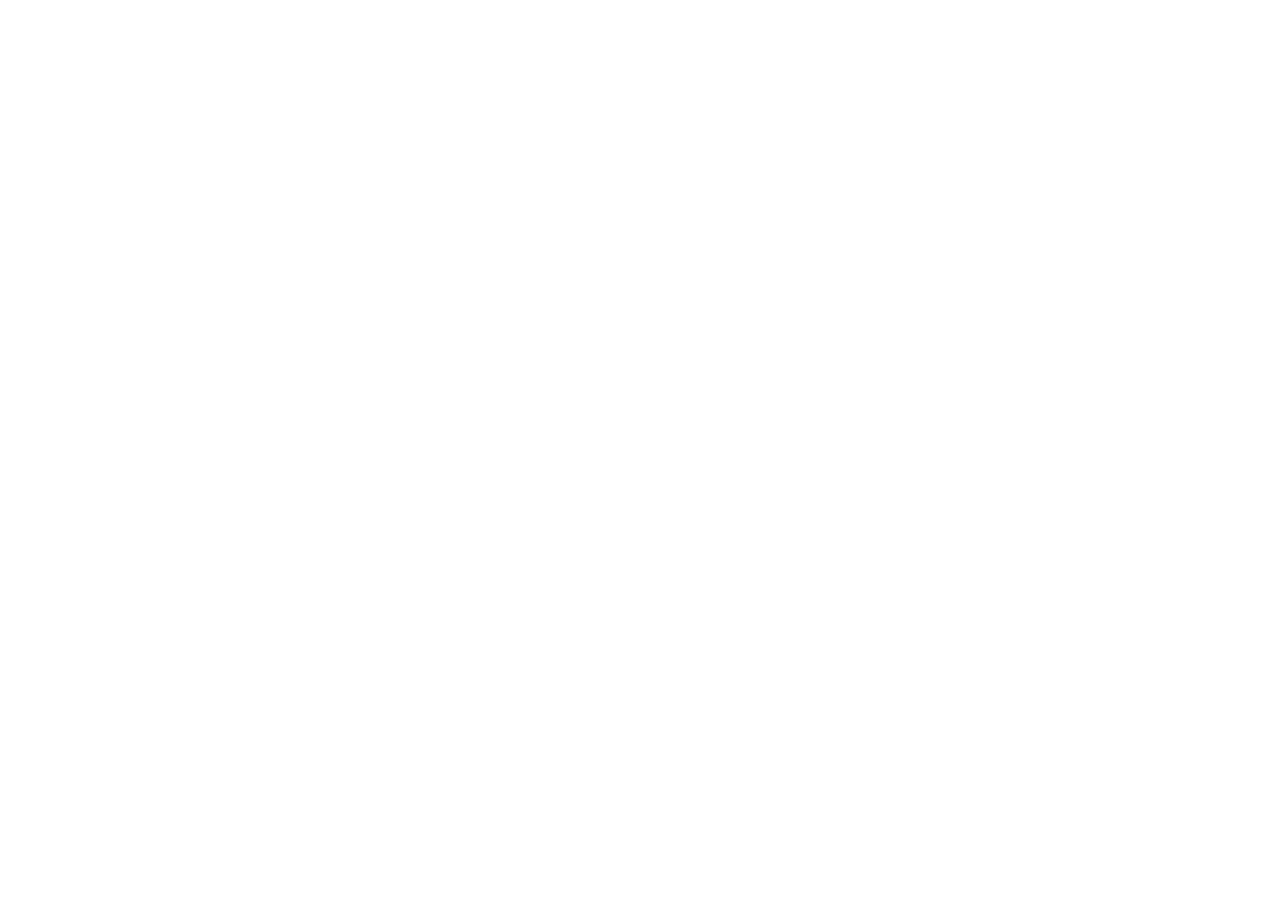
==== public/myMobile/index.html @ 6ff80e4b "后台管理页面正式完成" ====
<!DOCTYPE html>
<html lang="en">
<head>
  <meta charset="UTF-8">
  <meta name="viewport" content="width=device-width, initial-scale=1.0">
  <meta http-equiv="X-UA-Compatible" content="ie=edge">
  <title>移动端首页</title>
  <link rel="shortcut icon" href="favicon.ico" type="image/x-icon">
</head>
<body>
  
</body>
</html>
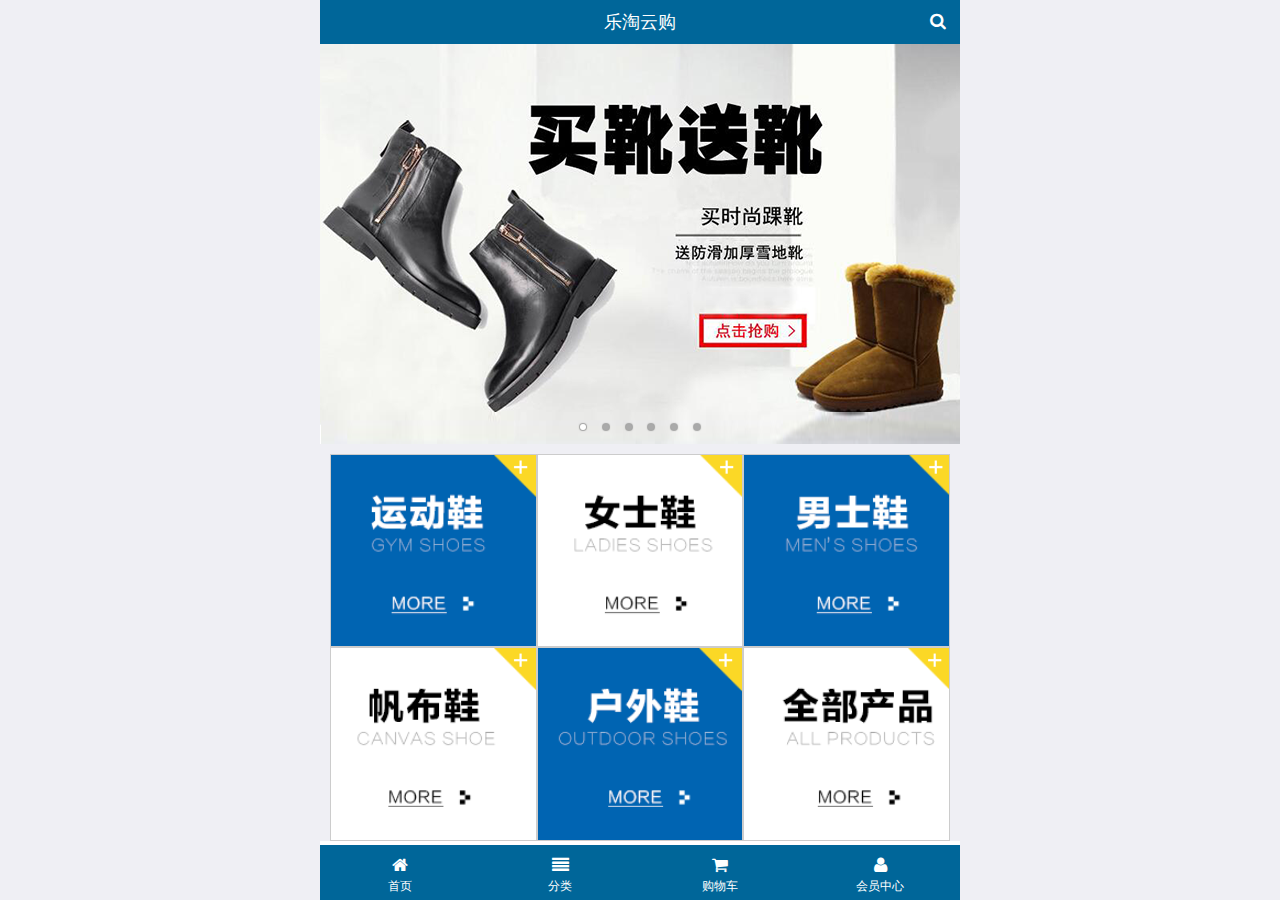
==== commit b90f6606: "移动端页面公共部分完成" ====
--- a/public/myMobile/index.html
+++ b/public/myMobile/index.html
@@ -6,8 +6,115 @@
   <meta http-equiv="X-UA-Compatible" content="ie=edge">
   <title>移动端首页</title>
   <link rel="shortcut icon" href="favicon.ico" type="image/x-icon">
+  <link rel="stylesheet" href="./assets/mui/css/mui.min.css">
+  <link rel="stylesheet" href="./assets/fa/css/font-awesome.min.css">
+  <link rel="stylesheet" href="./css/common.css">
+  <link rel="stylesheet" href="./css/index.css">
 </head>
 <body>
-  
+  <div class="lt_container">
+
+    <div class="lt_header">
+      <!-- <div class="left">
+        <span class="fa fa-chevron-left"></span>
+      </div> -->
+      <h4>乐淘云购</h4>
+      <div class="right">
+        <a href="search.html">
+            <span class="fa fa-search"></span>            
+        </a>
+      </div>
+    </div>
+
+
+    <div class="lt_content">
+      <!-- <div class="lt_wrapper"> -->
+          
+          <div class="mui-scroll-wrapper">
+              <div class="mui-scroll">
+                <!--这里放置真实显示的DOM内容-->
+                
+                
+                <!-- 轮播图模块 -->
+                <div class="lt_banner">
+                    <div class="mui-slider">
+                        <div class="mui-slider-group mui-slider-loop">
+                          <!--支持循环，需要重复图片节点-->
+                          <div class="mui-slider-item mui-slider-item-duplicate"><a href="#"><img src="./img/banner4.png" /></a></div>
+                          <div class="mui-slider-item"><a href="#"><img src="./img/banner1.png" /></a></div>
+                          <div class="mui-slider-item"><a href="#"><img src="./img/banner2.png" /></a></div>
+                          <div class="mui-slider-item"><a href="#"><img src="./img/banner3.png" /></a></div>
+                          <div class="mui-slider-item"><a href="#"><img src="./img/banner4.png" /></a></div>
+                          <div class="mui-slider-item"><a href="#"><img src="./img/banner5.png" /></a></div>
+                          <div class="mui-slider-item"><a href="#"><img src="./img/banner6.png" /></a></div>
+                          <!--支持循环，需要重复图片节点-->
+                          <div class="mui-slider-item mui-slider-item-duplicate"><a href="#"><img src="./img/banner1.png" /></a></div>
+                        </div>
+                        <div class="mui-slider-indicator">
+                            <div class="mui-indicator mui-active"></div>
+                            <div class="mui-indicator"></div>
+                            <div class="mui-indicator"></div>
+                            <div class="mui-indicator"></div>
+                            <div class="mui-indicator"></div>
+                            <div class="mui-indicator"></div>
+            
+                        </div>
+                      </div>
+                </div>
+
+
+
+                <!-- 导航模块 -->
+                <div class="lt_nav">
+                  <ul>
+                    <li><a href="javascript:;"><img src="./img/nav1.png" alt=""></a></li>
+                    <li><a href="javascript:;"><img src="./img/nav2.png" alt=""></a></li>
+                    <li><a href="javascript:;"><img src="./img/nav3.png" alt=""></a></li>
+                    <li><a href="javascript:;"><img src="./img/nav4.png" alt=""></a></li>
+                    <li><a href="javascript:;"><img src="./img/nav5.png" alt=""></a></li>
+                    <li><a href="javascript:;"><img src="./img/nav6.png" alt=""></a></li>
+                  </ul>
+                </div>
+
+                <!-- 产品模块 -->
+
+                <div class="lt_product">
+                  <ul>
+                    <li>
+                      <a href="javascript:;">
+                        <img src="./img/product.jpg" alt="">
+                        <p>adidas阿迪达斯 男士 场下休闲篮球鞋S</p>
+                      </a>
+                    </li>
+                  </ul>
+                </div>
+
+
+
+
+
+              </div>
+            </div>
+        <!-- <p>1111</p> -->
+      <!-- </div> -->
+    </div>
+
+    
+    <div class="lt_footer">
+      <a  href="index.html"><span class="fa fa-home"></span><p>首页</p></a>
+      <a  href="category.html"><span class="fa fa-align-justify"></span><p>分类</p></a>
+      <a  href="cart.html"><span class="fa fa-shopping-cart"></span><p>购物车</p></a>
+      <a  href="user.html"><span class="fa fa-user"></span><p>会员中心</p></a>
+    </div>
+
+
+
+  </div>
+
+  <script src="./assets/zepto/zepto.min.js"></script>
+  <script src="./assets/artTemplate/template.js"></script>
+  <script src="./assets/mui/js/mui.min.js"></script>
+  <script src="./js/common.js"></script>
+  <script src="./js/index.js"></script>
 </body>
 </html>--- a/public/myMobile/assets/mui/css/mui.min.css
+++ b/public/myMobile/assets/mui/css/mui.min.css
@@ -0,0 +1,5 @@
+/*!
+ * =====================================================
+ * Mui v3.4.1 (http://dev.dcloud.net.cn/mui)
+ * =====================================================
+ *//*! normalize.css v3.0.1 | MIT License | git.io/normalize */html{font-family:sans-serif;-webkit-text-size-adjust:100%}body{margin:0}article,aside,details,figcaption,figure,footer,header,hgroup,main,nav,section,summary{display:block}audio,canvas,progress,video{display:inline-block;vertical-align:baseline}audio:not([controls]){display:none;height:0}[hidden],template{display:none}a{background:0 0}a:active,a:hover{outline:0}abbr[title]{border-bottom:1px dotted}b,strong{font-weight:700}dfn{font-style:italic}h1{margin:.67em 0}mark{color:#000;background:#ff0}small{font-size:80%}sub,sup{font-size:75%;line-height:0;position:relative;vertical-align:baseline}sup{top:-.5em}sub{bottom:-.25em}img{border:0}svg:not(:root){overflow:hidden}figure{margin:1em 40px}hr{box-sizing:content-box;height:0}pre{overflow:auto}code,kbd,pre,samp{font-family:monospace,monospace;font-size:1em}button,input,optgroup,select,textarea{font:inherit;margin:0;color:inherit}button{overflow:visible}button,select{text-transform:none}button,html input[type=button],input[type=reset],input[type=submit]{cursor:pointer;-webkit-appearance:button}button[disabled],html input[disabled]{cursor:default}input{line-height:normal}input[type=checkbox],input[type=radio]{box-sizing:border-box;padding:0}input[type=number]::-webkit-inner-spin-button,input[type=number]::-webkit-outer-spin-button{height:auto}input[type=search]::-webkit-search-cancel-button,input[type=search]::-webkit-search-decoration{-webkit-appearance:none}fieldset{margin:0 2px;padding:.35em .625em .75em;border:1px solid silver}legend{padding:0;border:0}textarea{overflow:auto}optgroup{font-weight:700}table{border-spacing:0;border-collapse:collapse}td,th{padding:0}*{-webkit-box-sizing:border-box;box-sizing:border-box;-webkit-user-select:none;outline:0;-webkit-tap-highlight-color:transparent;-webkit-tap-highlight-color:transparent}body{font-family:'Helvetica Neue',Helvetica,sans-serif;font-size:17px;line-height:21px;color:#000;background-color:#efeff4;-webkit-overflow-scrolling:touch}a{text-decoration:none;color:#007aff}a:active{color:#0062cc}.mui-content{background-color:#efeff4;-webkit-overflow-scrolling:touch}.mui-bar-nav~.mui-content{padding-top:44px}.mui-bar-nav~.mui-content.mui-scroll-wrapper .mui-scrollbar-vertical{top:44px}.mui-bar-header-secondary~.mui-content{padding-top:88px}.mui-bar-header-secondary~.mui-content.mui-scroll-wrapper .mui-scrollbar-vertical{top:88px}.mui-bar-footer~.mui-content{padding-bottom:44px}.mui-bar-footer~.mui-content.mui-scroll-wrapper .mui-scrollbar-vertical{bottom:44px}.mui-bar-footer-secondary~.mui-content{padding-bottom:88px}.mui-bar-footer-secondary~.mui-content.mui-scroll-wrapper .mui-scrollbar-vertical{bottom:88px}.mui-bar-tab~.mui-content{padding-bottom:50px}.mui-bar-tab~.mui-content.mui-scroll-wrapper .mui-scrollbar-vertical{bottom:50px}.mui-bar-footer-secondary-tab~.mui-content{padding-bottom:94px}.mui-bar-footer-secondary-tab~.mui-content.mui-scroll-wrapper .mui-scrollbar-vertical{bottom:94px}.mui-content-padded{margin:10px}.mui-inline{display:inline-block;vertical-align:top}.mui-block{display:block!important}.mui-visibility{visibility:visible!important}.mui-hidden{display:none!important}.mui-ellipsis{overflow:hidden;white-space:nowrap;text-overflow:ellipsis}.mui-ellipsis-2{display:-webkit-box;overflow:hidden;white-space:normal!important;text-overflow:ellipsis;word-wrap:break-word;-webkit-line-clamp:2;-webkit-box-orient:vertical}.mui-table{display:table;width:100%;table-layout:fixed}.mui-table-cell{position:relative;display:table-cell}.mui-text-left{text-align:left!important}.mui-text-center{text-align:center!important}.mui-text-justify{text-align:justify!important}.mui-text-right{text-align:right!important}.mui-pull-left{float:left}.mui-pull-right{float:right}.mui-list-unstyled{padding-left:0;list-style:none}.mui-list-inline{margin-left:-5px;padding-left:0;list-style:none}.mui-list-inline>li{display:inline-block;padding-right:5px;padding-left:5px}.mui-clearfix:after,.mui-clearfix:before{display:table;content:' '}.mui-clearfix:after{clear:both}.mui-bg-primary{background-color:#007aff}.mui-bg-positive{background-color:#4cd964}.mui-bg-negative{background-color:#dd524d}.mui-error{margin:88px 35px;padding:10px;border-radius:6px;background-color:#bbb}.mui-subtitle{font-size:15px}h1,h2,h3,h4,h5,h6{line-height:1;margin-top:5px;margin-bottom:5px}.mui-h1,h1{font-size:36px}.mui-h2,h2{font-size:30px}.mui-h3,h3{font-size:24px}.mui-h4,h4{font-size:18px}.mui-h5,h5{font-size:14px;font-weight:400;color:#8f8f94}.mui-h6,h6{font-size:12px;font-weight:400;color:#8f8f94}p{font-size:14px;margin-top:0;margin-bottom:10px;color:#8f8f94}.mui-row:after,.mui-row:before{display:table;content:' '}.mui-row:after{clear:both}.mui-col-sm-1,.mui-col-sm-10,.mui-col-sm-11,.mui-col-sm-12,.mui-col-sm-2,.mui-col-sm-3,.mui-col-sm-4,.mui-col-sm-5,.mui-col-sm-6,.mui-col-sm-7,.mui-col-sm-8,.mui-col-sm-9,.mui-col-xs-1,.mui-col-xs-10,.mui-col-xs-11,.mui-col-xs-12,.mui-col-xs-2,.mui-col-xs-3,.mui-col-xs-4,.mui-col-xs-5,.mui-col-xs-6,.mui-col-xs-7,.mui-col-xs-8,.mui-col-xs-9{position:relative;min-height:1px}.mui-row>[class*=mui-col-]{float:left}.mui-col-xs-12{width:100%}.mui-col-xs-11{width:91.66666667%}.mui-col-xs-10{width:83.33333333%}.mui-col-xs-9{width:75%}.mui-col-xs-8{width:66.66666667%}.mui-col-xs-7{width:58.33333333%}.mui-col-xs-6{width:50%}.mui-col-xs-5{width:41.66666667%}.mui-col-xs-4{width:33.33333333%}.mui-col-xs-3{width:25%}.mui-col-xs-2{width:16.66666667%}.mui-col-xs-1{width:8.33333333%}@media (min-width:400px){.mui-col-sm-12{width:100%}.mui-col-sm-11{width:91.66666667%}.mui-col-sm-10{width:83.33333333%}.mui-col-sm-9{width:75%}.mui-col-sm-8{width:66.66666667%}.mui-col-sm-7{width:58.33333333%}.mui-col-sm-6{width:50%}.mui-col-sm-5{width:41.66666667%}.mui-col-sm-4{width:33.33333333%}.mui-col-sm-3{width:25%}.mui-col-sm-2{width:16.66666667%}.mui-col-sm-1{width:8.33333333%}}.mui-scroll-wrapper{position:absolute;z-index:2;top:0;bottom:0;left:0;overflow:hidden;width:100%}.mui-scroll{position:absolute;z-index:1;width:100%;-webkit-transform:translateZ(0);transform:translateZ(0)}.mui-scrollbar{position:absolute;z-index:9998;overflow:hidden;-webkit-transition:500ms;transition:500ms;transform:translateZ(0px);pointer-events:none;opacity:0}.mui-scrollbar-vertical{top:0;right:1px;bottom:2px;width:4px}.mui-scrollbar-vertical .mui-scrollbar-indicator{width:100%}.mui-scrollbar-horizontal{right:2px;bottom:0;left:2px;height:4px}.mui-scrollbar-horizontal .mui-scrollbar-indicator{height:100%}.mui-scrollbar-indicator{position:absolute;display:block;box-sizing:border-box;-webkit-transition:.01s cubic-bezier(.1,.57,.1,1);transition:.01s cubic-bezier(.1,.57,.1,1);transform:translate(0px,0) translateZ(0px);border:1px solid rgba(255,255,255,.80196);border-radius:2px;background:rgba(0,0,0,.39804)}.mui-plus-pullrefresh .mui-fullscreen .mui-scroll-wrapper .mui-scroll-wrapper,.mui-plus-pullrefresh .mui-fullscreen .mui-slider-group .mui-scroll-wrapper{position:absolute;top:0;bottom:0;left:0;overflow:hidden;width:100%}.mui-plus-pullrefresh .mui-fullscreen .mui-scroll-wrapper .mui-scroll,.mui-plus-pullrefresh .mui-fullscreen .mui-slider-group .mui-scroll{position:absolute;width:100%}.mui-plus-pullrefresh .mui-scroll-wrapper,.mui-plus-pullrefresh .mui-slider-group{position:static;top:auto;bottom:auto;left:auto;overflow:auto;width:auto}.mui-plus-pullrefresh .mui-slider-group{overflow:visible}.mui-plus-pullrefresh .mui-scroll{position:static;width:auto}.mui-off-canvas-wrap .mui-bar{position:absolute!important;-webkit-transform:translate3d(0,0,0);transform:translate3d(0,0,0);-webkit-box-shadow:none;box-shadow:none}.mui-off-canvas-wrap{position:relative;z-index:1;overflow:hidden;width:100%;height:100%}.mui-off-canvas-wrap .mui-inner-wrap{position:relative;z-index:1;width:100%;height:100%}.mui-off-canvas-wrap .mui-inner-wrap.mui-transitioning{-webkit-transition:-webkit-transform 350ms;transition:transform 350ms cubic-bezier(.165,.84,.44,1)}.mui-off-canvas-wrap .mui-inner-wrap .mui-off-canvas-left{-webkit-transform:translate3d(-100%,0,0);transform:translate3d(-100%,0,0)}.mui-off-canvas-wrap .mui-inner-wrap .mui-off-canvas-right{-webkit-transform:translate3d(100%,0,0);transform:translate3d(100%,0,0)}.mui-off-canvas-wrap.mui-active{overflow:hidden;height:100%}.mui-off-canvas-wrap.mui-active .mui-off-canvas-backdrop{position:absolute;z-index:998;top:0;right:0;bottom:0;left:0;display:block;transition:background 350ms cubic-bezier(.165,.84,.44,1);background:rgba(0,0,0,.4);box-shadow:-4px 0 4px rgba(0,0,0,.5),4px 0 4px rgba(0,0,0,.5);-webkit-tap-highlight-color:transparent}.mui-off-canvas-wrap.mui-slide-in .mui-off-canvas-right{z-index:10000!important;-webkit-transform:translate3d(100%,0,0)}.mui-off-canvas-wrap.mui-slide-in .mui-off-canvas-left{z-index:10000!important;-webkit-transform:translate3d(-100%,0,0)}.mui-off-canvas-left,.mui-off-canvas-right{position:absolute;z-index:-1;top:0;bottom:0;visibility:hidden;box-sizing:content-box;width:70%;min-height:100%;background:#333;-webkit-overflow-scrolling:touch}.mui-off-canvas-left.mui-transitioning,.mui-off-canvas-right.mui-transitioning{-webkit-transition:-webkit-transform 350ms cubic-bezier(.165,.84,.44,1);transition:transform 350ms cubic-bezier(.165,.84,.44,1)}.mui-off-canvas-left{left:0}.mui-off-canvas-right{right:0}.mui-off-canvas-wrap:not(.mui-slide-in).mui-scalable{background-color:#333}.mui-off-canvas-wrap:not(.mui-slide-in).mui-scalable>.mui-off-canvas-left,.mui-off-canvas-wrap:not(.mui-slide-in).mui-scalable>.mui-off-canvas-right{width:80%;-webkit-transform:scale(.8);transform:scale(.8);opacity:.1}.mui-off-canvas-wrap:not(.mui-slide-in).mui-scalable>.mui-off-canvas-left.mui-transitioning,.mui-off-canvas-wrap:not(.mui-slide-in).mui-scalable>.mui-off-canvas-right.mui-transitioning{-webkit-transition:-webkit-transform 350ms cubic-bezier(.165,.84,.44,1),opacity 350ms cubic-bezier(.165,.84,.44,1);transition:transform 350ms cubic-bezier(.165,.84,.44,1),opacity 350ms cubic-bezier(.165,.84,.44,1)}.mui-off-canvas-wrap:not(.mui-slide-in).mui-scalable>.mui-off-canvas-left{-webkit-transform-origin:-100%;transform-origin:-100%}.mui-off-canvas-wrap:not(.mui-slide-in).mui-scalable>.mui-off-canvas-right{-webkit-transform-origin:200%;transform-origin:200%}.mui-off-canvas-wrap:not(.mui-slide-in).mui-scalable.mui-active>.mui-inner-wrap{-webkit-transform:scale(.8);transform:scale(.8)}.mui-off-canvas-wrap:not(.mui-slide-in).mui-scalable.mui-active>.mui-off-canvas-left,.mui-off-canvas-wrap:not(.mui-slide-in).mui-scalable.mui-active>.mui-off-canvas-right{-webkit-transform:scale(1);transform:scale(1);opacity:1}.mui-loading .mui-spinner{display:block;margin:0 auto}.mui-spinner{display:inline-block;width:24px;height:24px;-webkit-transform-origin:50%;transform-origin:50%;-webkit-animation:spinner-spin 1s step-end infinite;animation:spinner-spin 1s step-end infinite}.mui-spinner:after{display:block;width:100%;height:100%;content:'';background-image:url('data:image/svg+xml;charset=utf-8,<svg viewBox=\'0 0 120 120\' xmlns=\'http://www.w3.org/2000/svg\' xmlns:xlink=\'http://www.w3.org/1999/xlink\'><defs><line id=\'l\' x1=\'60\' x2=\'60\' y1=\'7\' y2=\'27\' stroke=\'%236c6c6c\' stroke-width=\'11\' stroke-linecap=\'round\'/></defs><g><use xlink:href=\'%23l\' opacity=\'.27\'/><use xlink:href=\'%23l\' opacity=\'.27\' transform=\'rotate(30 60,60)\'/><use xlink:href=\'%23l\' opacity=\'.27\' transform=\'rotate(60 60,60)\'/><use xlink:href=\'%23l\' opacity=\'.27\' transform=\'rotate(90 60,60)\'/><use xlink:href=\'%23l\' opacity=\'.27\' transform=\'rotate(120 60,60)\'/><use xlink:href=\'%23l\' opacity=\'.27\' transform=\'rotate(150 60,60)\'/><use xlink:href=\'%23l\' opacity=\'.37\' transform=\'rotate(180 60,60)\'/><use xlink:href=\'%23l\' opacity=\'.46\' transform=\'rotate(210 60,60)\'/><use xlink:href=\'%23l\' opacity=\'.56\' transform=\'rotate(240 60,60)\'/><use xlink:href=\'%23l\' opacity=\'.66\' transform=\'rotate(270 60,60)\'/><use xlink:href=\'%23l\' opacity=\'.75\' transform=\'rotate(300 60,60)\'/><use xlink:href=\'%23l\' opacity=\'.85\' transform=\'rotate(330 60,60)\'/></g></svg>');background-repeat:no-repeat;background-position:50%;background-size:100%}.mui-spinner-white:after{background-image:url('data:image/svg+xml;charset=utf-8,<svg viewBox=\'0 0 120 120\' xmlns=\'http://www.w3.org/2000/svg\' xmlns:xlink=\'http://www.w3.org/1999/xlink\'><defs><line id=\'l\' x1=\'60\' x2=\'60\' y1=\'7\' y2=\'27\' stroke=\'%23fff\' stroke-width=\'11\' stroke-linecap=\'round\'/></defs><g><use xlink:href=\'%23l\' opacity=\'.27\'/><use xlink:href=\'%23l\' opacity=\'.27\' transform=\'rotate(30 60,60)\'/><use xlink:href=\'%23l\' opacity=\'.27\' transform=\'rotate(60 60,60)\'/><use xlink:href=\'%23l\' opacity=\'.27\' transform=\'rotate(90 60,60)\'/><use xlink:href=\'%23l\' opacity=\'.27\' transform=\'rotate(120 60,60)\'/><use xlink:href=\'%23l\' opacity=\'.27\' transform=\'rotate(150 60,60)\'/><use xlink:href=\'%23l\' opacity=\'.37\' transform=\'rotate(180 60,60)\'/><use xlink:href=\'%23l\' opacity=\'.46\' transform=\'rotate(210 60,60)\'/><use xlink:href=\'%23l\' opacity=\'.56\' transform=\'rotate(240 60,60)\'/><use xlink:href=\'%23l\' opacity=\'.66\' transform=\'rotate(270 60,60)\'/><use xlink:href=\'%23l\' opacity=\'.75\' transform=\'rotate(300 60,60)\'/><use xlink:href=\'%23l\' opacity=\'.85\' transform=\'rotate(330 60,60)\'/></g></svg>')}@-webkit-keyframes spinner-spin{0%{-webkit-transform:rotate(0deg)}8.33333333%{-webkit-transform:rotate(30deg)}16.66666667%{-webkit-transform:rotate(60deg)}25%{-webkit-transform:rotate(90deg)}33.33333333%{-webkit-transform:rotate(120deg)}41.66666667%{-webkit-transform:rotate(150deg)}50%{-webkit-transform:rotate(180deg)}58.33333333%{-webkit-transform:rotate(210deg)}66.66666667%{-webkit-transform:rotate(240deg)}75%{-webkit-transform:rotate(270deg)}83.33333333%{-webkit-transform:rotate(300deg)}91.66666667%{-webkit-transform:rotate(330deg)}100%{-webkit-transform:rotate(360deg)}}@keyframes spinner-spin{0%{transform:rotate(0deg)}8.33333333%{transform:rotate(30deg)}16.66666667%{transform:rotate(60deg)}25%{transform:rotate(90deg)}33.33333333%{transform:rotate(120deg)}41.66666667%{transform:rotate(150deg)}50%{transform:rotate(180deg)}58.33333333%{transform:rotate(210deg)}66.66666667%{transform:rotate(240deg)}75%{transform:rotate(270deg)}83.33333333%{transform:rotate(300deg)}91.66666667%{transform:rotate(330deg)}100%{transform:rotate(360deg)}}.mui-btn,button,input[type=button],input[type=reset],input[type=submit]{font-size:14px;font-weight:400;line-height:1.42;position:relative;display:inline-block;margin-bottom:0;padding:6px 12px;cursor:pointer;-webkit-transition:all;transition:all;-webkit-transition-timing-function:linear;transition-timing-function:linear;-webkit-transition-duration:.2s;transition-duration:.2s;text-align:center;vertical-align:top;white-space:nowrap;color:#333;border:1px solid #ccc;border-radius:3px;border-top-left-radius:3px;border-top-right-radius:3px;border-bottom-right-radius:3px;border-bottom-left-radius:3px;background-color:#fff;background-clip:padding-box}.mui-btn.mui-active:enabled,.mui-btn:enabled:active,button.mui-active:enabled,button:enabled:active,input[type=button].mui-active:enabled,input[type=button]:enabled:active,input[type=reset].mui-active:enabled,input[type=reset]:enabled:active,input[type=submit].mui-active:enabled,input[type=submit]:enabled:active{color:#fff;background-color:#929292}.mui-btn.mui-disabled,.mui-btn:disabled,button.mui-disabled,button:disabled,input[type=button].mui-disabled,input[type=button]:disabled,input[type=reset].mui-disabled,input[type=reset]:disabled,input[type=submit].mui-disabled,input[type=submit]:disabled{opacity:.6}.mui-btn-blue,.mui-btn-primary,input[type=submit]{color:#fff;border:1px solid #007aff;background-color:#007aff}.mui-btn-blue.mui-active:enabled,.mui-btn-blue:enabled:active,.mui-btn-primary.mui-active:enabled,.mui-btn-primary:enabled:active,input[type=submit].mui-active:enabled,input[type=submit]:enabled:active{color:#fff;border:1px solid #0062cc;background-color:#0062cc}.mui-btn-green,.mui-btn-positive,.mui-btn-success{color:#fff;border:1px solid #4cd964;background-color:#4cd964}.mui-btn-green.mui-active:enabled,.mui-btn-green:enabled:active,.mui-btn-positive.mui-active:enabled,.mui-btn-positive:enabled:active,.mui-btn-success.mui-active:enabled,.mui-btn-success:enabled:active{color:#fff;border:1px solid #2ac845;background-color:#2ac845}.mui-btn-warning,.mui-btn-yellow{color:#fff;border:1px solid #f0ad4e;background-color:#f0ad4e}.mui-btn-warning.mui-active:enabled,.mui-btn-warning:enabled:active,.mui-btn-yellow.mui-active:enabled,.mui-btn-yellow:enabled:active{color:#fff;border:1px solid #ec971f;background-color:#ec971f}.mui-btn-danger,.mui-btn-negative,.mui-btn-red{color:#fff;border:1px solid #dd524d;background-color:#dd524d}.mui-btn-danger.mui-active:enabled,.mui-btn-danger:enabled:active,.mui-btn-negative.mui-active:enabled,.mui-btn-negative:enabled:active,.mui-btn-red.mui-active:enabled,.mui-btn-red:enabled:active{color:#fff;border:1px solid #cf2d28;background-color:#cf2d28}.mui-btn-purple,.mui-btn-royal{color:#fff;border:1px solid #8a6de9;background-color:#8a6de9}.mui-btn-purple.mui-active:enabled,.mui-btn-purple:enabled:active,.mui-btn-royal.mui-active:enabled,.mui-btn-royal:enabled:active{color:#fff;border:1px solid #6641e2;background-color:#6641e2}.mui-btn-grey{color:#fff;border:1px solid #c7c7cc;background-color:#c7c7cc}.mui-btn-grey.mui-active:enabled,.mui-btn-grey:enabled:active{color:#fff;border:1px solid #acacb4;background-color:#acacb4}.mui-btn-outlined{background-color:transparent}.mui-btn-outlined.mui-btn-blue,.mui-btn-outlined.mui-btn-primary{color:#007aff}.mui-btn-outlined.mui-btn-green,.mui-btn-outlined.mui-btn-positive,.mui-btn-outlined.mui-btn-success{color:#4cd964}.mui-btn-outlined.mui-btn-warning,.mui-btn-outlined.mui-btn-yellow{color:#f0ad4e}.mui-btn-outlined.mui-btn-danger,.mui-btn-outlined.mui-btn-negative,.mui-btn-outlined.mui-btn-red{color:#dd524d}.mui-btn-outlined.mui-btn-purple,.mui-btn-outlined.mui-btn-royal{color:#8a6de9}.mui-btn-outlined.mui-btn-blue:enabled:active,.mui-btn-outlined.mui-btn-danger:enabled:active,.mui-btn-outlined.mui-btn-green:enabled:active,.mui-btn-outlined.mui-btn-negative:enabled:active,.mui-btn-outlined.mui-btn-positive:enabled:active,.mui-btn-outlined.mui-btn-primary:enabled:active,.mui-btn-outlined.mui-btn-purple:enabled:active,.mui-btn-outlined.mui-btn-red:enabled:active,.mui-btn-outlined.mui-btn-royal:enabled:active,.mui-btn-outlined.mui-btn-success:enabled:active,.mui-btn-outlined.mui-btn-warning:enabled:active,.mui-btn-outlined.mui-btn-yellow:enabled:active{color:#fff}.mui-btn-link{padding-top:6px;padding-bottom:6px;color:#007aff;border:0;background-color:transparent}.mui-btn-link.mui-active:enabled,.mui-btn-link:enabled:active{color:#0062cc;background-color:transparent}.mui-btn-block{font-size:18px;display:block;width:100%;margin-bottom:10px;padding:15px 0}.mui-btn .mui-badge{font-size:14px;margin:-2px -4px -2px 4px;background-color:rgba(0,0,0,.15)}.mui-btn .mui-badge-inverted,.mui-btn:enabled:active .mui-badge-inverted{background-color:transparent}.mui-btn-negative:enabled:active .mui-badge-inverted,.mui-btn-positive:enabled:active .mui-badge-inverted,.mui-btn-primary:enabled:active .mui-badge-inverted{color:#fff}.mui-btn-block .mui-badge{position:absolute;right:0;margin-right:10px}.mui-btn .mui-icon{font-size:inherit}.mui-btn.mui-icon{font-size:14px;line-height:1.42}.mui-btn.mui-fab{width:56px;height:56px;padding:16px;border-radius:50%;outline:0}.mui-btn.mui-fab.mui-btn-mini{width:40px;height:40px;padding:8px}.mui-btn.mui-fab .mui-icon{font-size:24px;line-height:24px;width:24px;height:24px}.mui-btn .mui-spinner{width:14px;height:14px;vertical-align:text-bottom}.mui-btn-block .mui-spinner{width:22px;height:22px}.mui-bar{position:fixed;z-index:10;right:0;left:0;height:44px;padding-right:10px;padding-left:10px;border-bottom:0;background-color:#f7f7f7;-webkit-box-shadow:0 0 1px rgba(0,0,0,.85);box-shadow:0 0 1px rgba(0,0,0,.85);-webkit-backface-visibility:hidden;backface-visibility:hidden}.mui-bar .mui-title{right:40px;left:40px;display:inline-block;overflow:hidden;width:auto;margin:0;text-overflow:ellipsis}.mui-bar .mui-backdrop{background:0 0}.mui-bar-header-secondary{top:44px}.mui-bar-footer{bottom:0}.mui-bar-footer-secondary{bottom:44px}.mui-bar-footer-secondary-tab{bottom:50px}.mui-bar-footer,.mui-bar-footer-secondary,.mui-bar-footer-secondary-tab{border-top:0}.mui-bar-transparent{top:0;background-color:rgba(247,247,247,0);-webkit-box-shadow:none;box-shadow:none}.mui-bar-nav{top:0;-webkit-box-shadow:0 1px 6px #ccc;box-shadow:0 1px 6px #ccc}.mui-bar-nav~.mui-content .mui-anchor{display:block;visibility:hidden;height:45px;margin-top:-45px}.mui-bar-nav.mui-bar .mui-icon{margin-right:-10px;margin-left:-10px;padding-right:10px;padding-left:10px}.mui-title{font-size:17px;font-weight:500;line-height:44px;position:absolute;display:block;width:100%;margin:0 -10px;padding:0;text-align:center;white-space:nowrap;color:#000}.mui-title a{color:inherit}.mui-bar-tab{bottom:0;display:table;width:100%;height:50px;padding:0;table-layout:fixed;border-top:0;border-bottom:0;-webkit-touch-callout:none}.mui-bar-tab .mui-tab-item{display:table-cell;overflow:hidden;width:1%;height:50px;text-align:center;vertical-align:middle;white-space:nowrap;text-overflow:ellipsis;color:#929292}.mui-bar-tab .mui-tab-item.mui-active{color:#007aff}.mui-bar-tab .mui-tab-item .mui-icon{top:3px;width:24px;height:24px;padding-top:0;padding-bottom:0}.mui-bar-tab .mui-tab-item .mui-icon~.mui-tab-label{font-size:11px;display:block;overflow:hidden;text-overflow:ellipsis}.mui-bar-tab .mui-tab-item .mui-icon:active{background:0 0}.mui-focusin>.mui-bar-header-secondary,.mui-focusin>.mui-bar-nav{position:absolute}.mui-focusin>.mui-bar~.mui-content{padding-bottom:0}.mui-bar .mui-btn{font-weight:400;position:relative;z-index:20;top:7px;margin-top:0;padding:6px 12px 7px}.mui-bar .mui-btn.mui-pull-right{margin-left:10px}.mui-bar .mui-btn.mui-pull-left{margin-right:10px}.mui-bar .mui-btn-link{font-size:16px;line-height:44px;top:0;padding:0;color:#007aff;border:0}.mui-bar .mui-btn-link.mui-active,.mui-bar .mui-btn-link:active{color:#0062cc}.mui-bar .mui-btn-block{font-size:16px;top:6px;margin-bottom:0;padding:5px 0}.mui-bar .mui-btn-nav.mui-pull-left{margin-left:-5px}.mui-bar .mui-btn-nav.mui-pull-left .mui-icon-left-nav{margin-right:-3px}.mui-bar .mui-btn-nav.mui-pull-right{margin-right:-5px}.mui-bar .mui-btn-nav.mui-pull-right .mui-icon-right-nav{margin-left:-3px}.mui-bar .mui-btn-nav:active{opacity:.3}.mui-bar .mui-icon{font-size:24px;position:relative;z-index:20;padding-top:10px;padding-bottom:10px}.mui-bar .mui-icon:active{opacity:.3}.mui-bar .mui-btn .mui-icon{top:1px;margin:0;padding:0}.mui-bar .mui-title .mui-icon{margin:0;padding:0}.mui-bar .mui-title .mui-icon.mui-icon-caret{top:4px;margin-left:-5px}.mui-bar input[type=search]{height:29px;margin:6px 0}.mui-bar .mui-input-row .mui-btn{padding:12px 10px}.mui-bar .mui-search:before{margin-top:-10px}.mui-bar .mui-input-row .mui-input-clear~.mui-icon-clear,.mui-bar .mui-input-row .mui-input-speech~.mui-icon-speech{top:0;right:12px}.mui-bar.mui-bar-header-secondary .mui-input-row .mui-input-clear~.mui-icon-clear,.mui-bar.mui-bar-header-secondary .mui-input-row .mui-input-speech~.mui-icon-speech{top:0;right:0}.mui-bar .mui-segmented-control{top:7px;width:auto;margin:0 auto}.mui-bar.mui-bar-header-secondary .mui-segmented-control{top:0}.mui-badge{font-size:12px;line-height:1;display:inline-block;padding:3px 6px;color:#333;border-radius:100px;background-color:rgba(0,0,0,.15)}.mui-badge.mui-badge-inverted{padding:0 5px 0 0;color:#929292;background-color:transparent}.mui-badge-blue,.mui-badge-primary{color:#fff;background-color:#007aff}.mui-badge-blue.mui-badge-inverted,.mui-badge-primary.mui-badge-inverted{color:#007aff;background-color:transparent}.mui-badge-green,.mui-badge-success{color:#fff;background-color:#4cd964}.mui-badge-green.mui-badge-inverted,.mui-badge-success.mui-badge-inverted{color:#4cd964;background-color:transparent}.mui-badge-warning,.mui-badge-yellow{color:#fff;background-color:#f0ad4e}.mui-badge-warning.mui-badge-inverted,.mui-badge-yellow.mui-badge-inverted{color:#f0ad4e;background-color:transparent}.mui-badge-danger,.mui-badge-red{color:#fff;background-color:#dd524d}.mui-badge-danger.mui-badge-inverted,.mui-badge-red.mui-badge-inverted{color:#dd524d;background-color:transparent}.mui-badge-purple,.mui-badge-royal{color:#fff;background-color:#8a6de9}.mui-badge-purple.mui-badge-inverted,.mui-badge-royal.mui-badge-inverted{color:#8a6de9;background-color:transparent}.mui-icon .mui-badge{font-size:10px;line-height:1.4;position:absolute;top:-2px;left:100%;margin-left:-10px;padding:1px 5px;color:#fff;background:red}.mui-card{font-size:14px;position:relative;overflow:hidden;margin:10px;border-radius:2px;background-color:#fff;background-clip:padding-box;box-shadow:0 1px 2px rgba(0,0,0,.3)}.mui-content>.mui-card:first-child{margin-top:15px}.mui-card .mui-input-group .mui-input-row:last-child:after,.mui-card .mui-input-group .mui-input-row:last-child:before,.mui-card .mui-input-group:after,.mui-card .mui-input-group:before{height:0}.mui-card .mui-table-view{margin-bottom:0;border-top:0;border-bottom:0;border-radius:6px}.mui-card .mui-table-view .mui-table-view-cell:first-child,.mui-card .mui-table-view .mui-table-view-divider:first-child{top:0;border-top-left-radius:6px;border-top-right-radius:6px}.mui-card .mui-table-view .mui-table-view-cell:last-child,.mui-card .mui-table-view .mui-table-view-divider:last-child{border-bottom-right-radius:6px;border-bottom-left-radius:6px}.mui-card .mui-table-view:after,.mui-card .mui-table-view:before,.mui-card>.mui-table-view>.mui-table-view-cell:last-child:after,.mui-card>.mui-table-view>.mui-table-view-cell:last-child:before{height:0}.mui-card-footer,.mui-card-header{position:relative;display:-webkit-box;display:-webkit-flex;display:flex;min-height:44px;padding:10px 15px;-webkit-box-pack:justify;-webkit-justify-content:space-between;justify-content:space-between;-webkit-box-align:center;-webkit-align-items:center;align-items:center}.mui-card-footer .mui-card-link,.mui-card-header .mui-card-link{line-height:44px;position:relative;display:-webkit-box;display:-webkit-flex;display:flex;height:44px;margin-top:-10px;margin-bottom:-10px;-webkit-transition-duration:.3s;transition-duration:.3s;text-decoration:none;-webkit-box-pack:start;-webkit-justify-content:flex-start;justify-content:flex-start;-webkit-box-align:center;-webkit-align-items:center;align-items:center}.mui-card-footer:before,.mui-card-header:after{position:absolute;top:0;right:0;left:0;height:1px;content:'';-webkit-transform:scaleY(.5);transform:scaleY(.5);background-color:#c8c7cc}.mui-card-header{font-size:17px;border-radius:2px 2px 0 0}.mui-card-header:after{top:auto;bottom:0}.mui-card-header>img:first-child{font-size:0;line-height:0;float:left;width:34px;height:34px}.mui-card-footer{color:#6d6d72;border-radius:0 0 2px 2px}.mui-card-content{font-size:14px;position:relative}.mui-card-content-inner{position:relative;padding:15px}.mui-card-media{vertical-align:bottom;color:#fff;background-position:center;background-size:cover}.mui-card-header.mui-card-media{display:block;padding:10px}.mui-card-header.mui-card-media .mui-media-body{font-size:14px;font-weight:500;line-height:17px;margin-bottom:0;margin-left:44px;color:#333}.mui-card-header.mui-card-media .mui-media-body p{font-size:13px;margin-bottom:0}.mui-table-view{position:relative;margin-top:0;margin-bottom:0;padding-left:0;list-style:none;background-color:#fff}.mui-table-view:after{position:absolute;right:0;bottom:0;left:0;height:1px;content:'';-webkit-transform:scaleY(.5);transform:scaleY(.5);background-color:#c8c7cc}.mui-table-view:before{position:absolute;right:0;left:0;height:1px;content:'';-webkit-transform:scaleY(.5);transform:scaleY(.5);background-color:#c8c7cc;top:-1px}.mui-table-view-icon .mui-table-view-cell .mui-navigate-right .mui-icon{font-size:20px;margin-top:-1px;margin-right:5px;margin-left:-5px}.mui-table-view-icon .mui-table-view-cell:after{left:40px}.mui-table-view-chevron .mui-table-view-cell{padding-right:65px}.mui-table-view-chevron .mui-table-view-cell>a:not(.mui-btn){margin-right:-65px}.mui-table-view-radio .mui-table-view-cell{padding-right:65px}.mui-table-view-radio .mui-table-view-cell>a:not(.mui-btn){margin-right:-65px}.mui-table-view-radio .mui-table-view-cell .mui-navigate-right:after{font-size:30px;font-weight:600;right:9px;content:'';color:#007aff}.mui-table-view-radio .mui-table-view-cell.mui-selected .mui-navigate-right:after{content:'\e472'}.mui-table-view-inverted{color:#fff;background:#333}.mui-table-view-inverted:after{position:absolute;right:0;bottom:0;left:0;height:1px;content:'';-webkit-transform:scaleY(.5);transform:scaleY(.5);background-color:#222}.mui-table-view-inverted:before{position:absolute;top:0;right:0;left:0;height:1px;content:'';-webkit-transform:scaleY(.5);transform:scaleY(.5);background-color:#222}.mui-table-view-inverted .mui-table-view-cell:after{position:absolute;right:0;bottom:0;left:15px;height:1px;content:'';-webkit-transform:scaleY(.5);transform:scaleY(.5);background-color:#222}.mui-table-view-inverted .mui-table-view-cell.mui-active,.mui-table-view-inverted .mui-table-view-cell>a:not(.mui-btn).mui-active{background-color:#242424}.mui-table-view-cell{position:relative;overflow:hidden;padding:11px 15px;-webkit-touch-callout:none}.mui-table-view-cell:after{position:absolute;right:0;bottom:0;left:15px;height:1px;content:'';-webkit-transform:scaleY(.5);transform:scaleY(.5);background-color:#c8c7cc}.mui-table-view-cell.mui-checkbox input[type=checkbox],.mui-table-view-cell.mui-radio input[type=radio]{top:8px}.mui-table-view-cell.mui-checkbox.mui-left,.mui-table-view-cell.mui-radio.mui-left{padding-left:58px}.mui-table-view-cell.mui-active{background-color:#eee}.mui-table-view-cell:last-child:after,.mui-table-view-cell:last-child:before{height:0}.mui-table-view-cell>a:not(.mui-btn){position:relative;display:block;overflow:hidden;margin:-11px -15px;padding:inherit;white-space:nowrap;text-overflow:ellipsis;color:inherit}.mui-table-view-cell>a:not(.mui-btn).mui-active{background-color:#eee}.mui-table-view-cell p{margin-bottom:0}.mui-table-view-cell.mui-transitioning>.mui-slider-handle,.mui-table-view-cell.mui-transitioning>.mui-slider-left .mui-btn,.mui-table-view-cell.mui-transitioning>.mui-slider-right .mui-btn{-webkit-transition:-webkit-transform 300ms ease;transition:transform 300ms ease}.mui-table-view-cell.mui-active>.mui-slider-handle{background-color:#eee}.mui-table-view-cell>.mui-slider-handle{position:relative;background-color:#fff}.mui-table-view-cell>.mui-slider-handle .mui-navigate-right:after,.mui-table-view-cell>.mui-slider-handle.mui-navigate-right:after{right:0}.mui-table-view-cell>.mui-slider-handle,.mui-table-view-cell>.mui-slider-left .mui-btn,.mui-table-view-cell>.mui-slider-right .mui-btn{-webkit-transition:-webkit-transform 0ms ease;transition:transform 0ms ease}.mui-table-view-cell>.mui-slider-left,.mui-table-view-cell>.mui-slider-right{position:absolute;top:0;display:-webkit-box;display:-webkit-flex;display:flex;height:100%}.mui-table-view-cell>.mui-slider-left>.mui-btn,.mui-table-view-cell>.mui-slider-right>.mui-btn{position:relative;left:0;display:-webkit-box;display:-webkit-flex;display:flex;padding:0 30px;color:#fff;border:0;border-radius:0;-webkit-box-align:center;-webkit-align-items:center;align-items:center}.mui-table-view-cell>.mui-slider-left>.mui-btn:after,.mui-table-view-cell>.mui-slider-right>.mui-btn:after{position:absolute;z-index:-1;top:0;width:600%;height:100%;content:'';background:inherit}.mui-table-view-cell>.mui-slider-left>.mui-btn.mui-icon,.mui-table-view-cell>.mui-slider-right>.mui-btn.mui-icon{font-size:30px}.mui-table-view-cell>.mui-slider-right{right:0;-webkit-transition:-webkit-transform 0ms ease;transition:transform 0ms ease;-webkit-transform:translateX(100%);transform:translateX(100%)}.mui-table-view-cell>.mui-slider-left{left:0;-webkit-transition:-webkit-transform 0ms ease;transition:transform 0ms ease;-webkit-transform:translateX(-100%);transform:translateX(-100%)}.mui-table-view-cell>.mui-slider-left>.mui-btn:after{right:100%;margin-right:-1px}.mui-table-view-divider{font-weight:500;position:relative;margin-top:-1px;margin-left:0;padding-top:6px;padding-bottom:6px;padding-left:15px;color:#999;background-color:#fafafa}.mui-table-view-divider:after{position:absolute;right:0;bottom:0;left:0;height:1px;content:'';-webkit-transform:scaleY(.5);transform:scaleY(.5);background-color:#c8c7cc}.mui-table-view-divider:before{position:absolute;top:0;right:0;left:0;height:1px;content:'';-webkit-transform:scaleY(.5);transform:scaleY(.5);background-color:#c8c7cc}.mui-table-view .mui-media,.mui-table-view .mui-media-body{overflow:hidden}.mui-table-view .mui-media-large .mui-media-object{line-height:80px;max-width:80px;height:80px}.mui-table-view .mui-media .mui-subtitle{color:#000}.mui-table-view .mui-media-object{line-height:42px;max-width:42px;height:42px}.mui-table-view .mui-media-object.mui-pull-left{margin-right:10px}.mui-table-view .mui-media-object.mui-pull-right{margin-left:10px}.mui-table-view .mui-table-view-cell.mui-media-icon .mui-media-object{line-height:29px;max-width:29px;height:29px;margin:-4px 0}.mui-table-view .mui-table-view-cell.mui-media-icon .mui-media-object img{line-height:29px;max-width:29px;height:29px}.mui-table-view .mui-table-view-cell.mui-media-icon .mui-media-object.mui-pull-left{margin-right:10px}.mui-table-view .mui-table-view-cell.mui-media-icon .mui-media-object .mui-icon{font-size:29px}.mui-table-view .mui-table-view-cell.mui-media-icon .mui-media-body:after{position:absolute;right:0;bottom:0;left:55px;height:1px;content:'';-webkit-transform:scaleY(.5);transform:scaleY(.5);background-color:#c8c7cc}.mui-table-view .mui-table-view-cell.mui-media-icon:after{height:0!important}.mui-table-view.mui-unfold .mui-table-view-cell.mui-collapse .mui-table-view{display:block}.mui-table-view.mui-unfold .mui-table-view-cell.mui-collapse .mui-table-view:after,.mui-table-view.mui-unfold .mui-table-view-cell.mui-collapse .mui-table-view:before{height:0!important}.mui-table-view.mui-unfold .mui-table-view-cell.mui-media-icon.mui-collapse .mui-media-body:after{position:absolute;right:0;bottom:0;left:70px;height:1px;content:'';-webkit-transform:scaleY(.5);transform:scaleY(.5);background-color:#c8c7cc}.mui-table-view-cell>.mui-badge,.mui-table-view-cell>.mui-btn,.mui-table-view-cell>.mui-switch,.mui-table-view-cell>a>.mui-badge,.mui-table-view-cell>a>.mui-btn,.mui-table-view-cell>a>.mui-switch{position:absolute;top:50%;right:15px;-webkit-transform:translateY(-50%);transform:translateY(-50%)}.mui-table-view-cell .mui-navigate-right>.mui-badge,.mui-table-view-cell .mui-navigate-right>.mui-btn,.mui-table-view-cell .mui-navigate-right>.mui-switch,.mui-table-view-cell .mui-push-left>.mui-badge,.mui-table-view-cell .mui-push-left>.mui-btn,.mui-table-view-cell .mui-push-left>.mui-switch,.mui-table-view-cell .mui-push-right>.mui-badge,.mui-table-view-cell .mui-push-right>.mui-btn,.mui-table-view-cell .mui-push-right>.mui-switch,.mui-table-view-cell>a .mui-navigate-right>.mui-badge,.mui-table-view-cell>a .mui-navigate-right>.mui-btn,.mui-table-view-cell>a .mui-navigate-right>.mui-switch,.mui-table-view-cell>a .mui-push-left>.mui-badge,.mui-table-view-cell>a .mui-push-left>.mui-btn,.mui-table-view-cell>a .mui-push-left>.mui-switch,.mui-table-view-cell>a .mui-push-right>.mui-badge,.mui-table-view-cell>a .mui-push-right>.mui-btn,.mui-table-view-cell>a .mui-push-right>.mui-switch{right:35px}.mui-content>.mui-table-view:first-child{margin-top:15px}.mui-table-view-cell.mui-collapse .mui-table-view .mui-table-view-cell:last-child:after,.mui-table-view-cell.mui-collapse .mui-table-view:after,.mui-table-view-cell.mui-collapse .mui-table-view:before{height:0}.mui-table-view-cell.mui-collapse>.mui-navigate-right:after,.mui-table-view-cell.mui-collapse>.mui-push-right:after{content:'\e581'}.mui-table-view-cell.mui-collapse.mui-active{margin-top:-1px}.mui-table-view-cell.mui-collapse.mui-active .mui-collapse-content,.mui-table-view-cell.mui-collapse.mui-active .mui-table-view{display:block}.mui-table-view-cell.mui-collapse.mui-active>.mui-navigate-right:after,.mui-table-view-cell.mui-collapse.mui-active>.mui-push-right:after{content:'\e580'}.mui-table-view-cell.mui-collapse.mui-active .mui-table-view-cell>a:not(.mui-btn).mui-active{margin-left:-31px;padding-left:47px}.mui-table-view-cell.mui-collapse .mui-collapse-content{position:relative;display:none;overflow:hidden;margin:11px -15px -11px;padding:8px 15px;-webkit-transition:height .35s ease;-o-transition:height .35s ease;transition:height .35s ease;background:#fff}.mui-table-view-cell.mui-collapse .mui-collapse-content>.mui-input-group,.mui-table-view-cell.mui-collapse .mui-collapse-content>.mui-slider{width:auto;height:auto;margin:-8px -15px}.mui-table-view-cell.mui-collapse .mui-collapse-content>.mui-slider{margin:-8px -16px}.mui-table-view-cell.mui-collapse .mui-table-view{display:none;margin-top:11px;margin-right:-15px;margin-bottom:-11px;margin-left:-15px;border:0}.mui-table-view-cell.mui-collapse .mui-table-view.mui-table-view-chevron{margin-right:-65px}.mui-table-view-cell.mui-collapse .mui-table-view .mui-table-view-cell{padding-left:31px;background-position:31px 100%}.mui-table-view-cell.mui-collapse .mui-table-view .mui-table-view-cell:after{position:absolute;right:0;bottom:0;left:30px;height:1px;content:'';-webkit-transform:scaleY(.5);transform:scaleY(.5);background-color:#c8c7cc}.mui-table-view.mui-grid-view{font-size:0;display:block;width:100%;padding:0 10px 10px 0;white-space:normal}.mui-table-view.mui-grid-view .mui-table-view-cell{font-size:17px;display:inline-block;margin-right:-4px;padding:10px 0 0 14px;text-align:center;vertical-align:middle;background:0 0}.mui-table-view.mui-grid-view .mui-table-view-cell .mui-media-object{width:100%;max-width:100%;height:auto}.mui-table-view.mui-grid-view .mui-table-view-cell>a:not(.mui-btn){margin:-10px 0 0 -14px}.mui-table-view.mui-grid-view .mui-table-view-cell>a:not(.mui-btn).mui-active,.mui-table-view.mui-grid-view .mui-table-view-cell>a:not(.mui-btn):active{background:0 0}.mui-table-view.mui-grid-view .mui-table-view-cell .mui-media-body{font-size:15px;line-height:15px;display:block;width:100%;height:15px;margin-top:8px;text-overflow:ellipsis;color:#333}.mui-table-view.mui-grid-view .mui-table-view-cell:after,.mui-table-view.mui-grid-view .mui-table-view-cell:before{height:0}.mui-grid-view.mui-grid-9{margin:0;padding:0;border-top:1px solid #eee;border-left:1px solid #eee;background-color:#f2f2f2}.mui-grid-view.mui-grid-9:after,.mui-grid-view.mui-grid-9:before{display:table;content:' '}.mui-grid-view.mui-grid-9:after{clear:both;position:static}.mui-grid-view.mui-grid-9 .mui-table-view-cell{margin:0;padding:11px 15px;vertical-align:top;border-right:1px solid #eee;border-bottom:1px solid #eee}.mui-grid-view.mui-grid-9 .mui-table-view-cell.mui-active{background-color:#eee}.mui-grid-view.mui-grid-9 .mui-table-view-cell>a:not(.mui-btn){margin:0;padding:10px 0}.mui-grid-view.mui-grid-9:before{height:0}.mui-grid-view.mui-grid-9 .mui-media{color:#797979}.mui-grid-view.mui-grid-9 .mui-media .mui-icon{font-size:2.4em;position:relative}.mui-slider-cell{position:relative}.mui-slider-cell>.mui-slider-handle{z-index:1}.mui-slider-cell>.mui-slider-left,.mui-slider-cell>.mui-slider-right{position:absolute;z-index:0;top:0;bottom:0}.mui-slider-cell>.mui-slider-left{left:0}.mui-slider-cell>.mui-slider-right{right:0}input,select,textarea{font-family:'Helvetica Neue',Helvetica,sans-serif;font-size:17px;-webkit-tap-highlight-color:transparent;-webkit-tap-highlight-color:transparent}input:focus,select:focus,textarea:focus{-webkit-tap-highlight-color:transparent;-webkit-tap-highlight-color:transparent;-webkit-user-modify:read-write-plaintext-only}input[type=color],input[type=date],input[type=datetime-local],input[type=datetime],input[type=email],input[type=month],input[type=number],input[type=password],input[type=search],input[type=tel],input[type=text],input[type=time],input[type=url],input[type=week],select,textarea{line-height:21px;width:100%;height:40px;margin-bottom:15px;padding:10px 15px;-webkit-user-select:text;border:1px solid rgba(0,0,0,.2);border-radius:3px;outline:0;background-color:#fff;-webkit-appearance:none}input[type=number]::-webkit-inner-spin-button,input[type=number]::-webkit-outer-spin-button{margin:0;-webkit-appearance:none}input[type=search]{font-size:16px;-webkit-box-sizing:border-box;box-sizing:border-box;height:34px;text-align:center;border:0;border-radius:6px;background-color:rgba(0,0,0,.1)}input[type=search]:focus{text-align:left}textarea{height:auto;resize:none}select{font-size:14px;height:auto;margin-top:1px;border:0!important;background-color:#fff}select:focus{-webkit-user-modify:read-only}.mui-input-group{position:relative;padding:0;border:0;background-color:#fff}.mui-input-group:after{position:absolute;right:0;bottom:0;left:0;height:1px;content:'';-webkit-transform:scaleY(.5);transform:scaleY(.5);background-color:#c8c7cc}.mui-input-group:before{position:absolute;top:0;right:0;left:0;height:1px;content:'';-webkit-transform:scaleY(.5);transform:scaleY(.5);background-color:#c8c7cc}.mui-input-group input,.mui-input-group textarea{margin-bottom:0;border:0;border-radius:0;background-color:transparent;-webkit-box-shadow:none;box-shadow:none}.mui-input-group input[type=search]{background:0 0}.mui-input-group input:last-child{background-image:none}.mui-input-row{clear:left;overflow:hidden}.mui-input-row select{font-size:17px;height:37px;padding:0}.mui-input-row .mui-btn+input,.mui-input-row label+input,.mui-input-row:last-child{background:0 0}.mui-input-group .mui-input-row{height:40px}.mui-input-group .mui-input-row:after{position:absolute;right:0;bottom:0;left:15px;height:1px;content:'';-webkit-transform:scaleY(.5);transform:scaleY(.5);background-color:#c8c7cc}.mui-input-row label{font-family:'Helvetica Neue',Helvetica,sans-serif;line-height:1.1;float:left;width:35%;padding:11px 15px}.mui-input-row label~input,.mui-input-row label~select,.mui-input-row label~textarea{float:right;width:65%;margin-bottom:0;padding-left:0;border:0}.mui-input-row .mui-btn{line-height:1.1;float:right;width:15%;padding:10px 15px}.mui-input-row .mui-btn~input,.mui-input-row .mui-btn~select,.mui-input-row .mui-btn~textarea{float:left;width:85%;margin-bottom:0;padding-left:0;border:0}.mui-button-row{position:relative;padding-top:5px;text-align:center}.mui-input-group .mui-button-row{height:45px}.mui-input-row{position:relative}.mui-input-row.mui-input-range{overflow:visible;padding-right:20px}.mui-input-row .mui-inline{padding:8px 0}.mui-input-row .mui-input-clear~.mui-icon-clear,.mui-input-row .mui-input-password~.mui-icon-eye,.mui-input-row .mui-input-speech~.mui-icon-speech{font-size:20px;position:absolute;z-index:1;top:10px;right:0;width:38px;height:38px;text-align:center;color:#999}.mui-input-row .mui-input-clear~.mui-icon-clear.mui-active,.mui-input-row .mui-input-password~.mui-icon-eye.mui-active,.mui-input-row .mui-input-speech~.mui-icon-speech.mui-active{color:#007aff}.mui-input-row .mui-input-speech~.mui-icon-speech{font-size:24px;top:8px}.mui-input-row .mui-input-clear~.mui-icon-clear~.mui-icon-speech{display:none}.mui-input-row .mui-input-clear~.mui-icon-clear.mui-hidden~.mui-icon-speech{display:inline-block}.mui-input-row .mui-icon-speech~.mui-placeholder{right:38px}.mui-input-row.mui-search .mui-icon-clear{top:7px}.mui-input-row.mui-search .mui-icon-speech{top:5px}.mui-checkbox,.mui-radio{position:relative}.mui-checkbox label,.mui-radio label{display:inline-block;float:none;width:100%;padding-right:58px}.mui-checkbox.mui-left input[type=checkbox],.mui-radio.mui-left input[type=radio]{left:20px}.mui-checkbox.mui-left label,.mui-radio.mui-left label{padding-right:15px;padding-left:58px}.mui-checkbox input[type=checkbox],.mui-radio input[type=radio]{position:absolute;top:4px;right:20px;display:inline-block;width:28px;height:26px;border:0;outline:0!important;background-color:transparent;-webkit-appearance:none}.mui-checkbox input[type=checkbox][disabled]:before,.mui-radio input[type=radio][disabled]:before{opacity:.3}.mui-checkbox input[type=checkbox]:before,.mui-radio input[type=radio]:before{font-family:Muiicons;font-size:28px;font-weight:400;line-height:1;text-decoration:none;color:#aaa;border-radius:0;background:0 0;-webkit-font-smoothing:antialiased}.mui-checkbox input[type=checkbox]:checked:before,.mui-radio input[type=radio]:checked:before{color:#007aff}.mui-checkbox label.mui-disabled,.mui-checkbox.mui-disabled label,.mui-radio label.mui-disabled,.mui-radio.mui-disabled label{opacity:.4}.mui-radio input[type=radio]:before{content:'\e411'}.mui-radio input[type=radio]:checked:before{content:'\e441'}.mui-checkbox input[type=checkbox]:before{content:'\e411'}.mui-checkbox input[type=checkbox]:checked:before{content:'\e442'}.mui-select{position:relative}.mui-select:before{font-family:Muiicons;position:absolute;top:8px;right:21px;content:'\e581';color:rgba(170,170,170,.6)}.mui-input-row .mui-switch{float:right;margin-top:5px;margin-right:20px}.mui-input-range input[type=range]{position:relative;width:100%;height:2px;margin:17px 0;padding:0;cursor:pointer;border:0;border-radius:3px;outline:0;background-color:#999;-webkit-appearance:none!important}.mui-input-range input[type=range]::-webkit-slider-thumb{width:28px;height:28px;border-color:#0062cc;border-radius:50%;background-color:#007aff;background-clip:padding-box;-webkit-appearance:none!important}.mui-input-range label~input[type=range]{width:65%}.mui-input-range .mui-tooltip{font-size:36px;line-height:64px;position:absolute;z-index:1;top:-70px;width:64px;height:64px;text-align:center;opacity:.8;color:#333;border:1px solid #ddd;border-radius:6px;background-color:#fff;text-shadow:0 1px 0 #f3f3f3}.mui-search{position:relative}.mui-search input[type=search]{padding-left:30px}.mui-search .mui-placeholder{font-size:16px;line-height:34px;position:absolute;z-index:1;top:0;right:0;bottom:0;left:0;display:inline-block;height:34px;text-align:center;color:#999;border:0;border-radius:6px;background:0 0}.mui-search .mui-placeholder .mui-icon{font-size:20px;color:#333}.mui-search:before{font-family:Muiicons;font-size:20px;font-weight:400;position:absolute;top:50%;right:50%;display:none;margin-top:-18px;margin-right:31px;content:'\e466'}.mui-search.mui-active:before{font-size:20px;right:auto;left:5px;display:block;margin-right:0}.mui-search.mui-active input[type=search]{text-align:left}.mui-search.mui-active .mui-placeholder{display:none}.mui-segmented-control{font-size:15px;font-weight:400;position:relative;display:table;overflow:hidden;width:100%;table-layout:fixed;border:1px solid #007aff;border-radius:3px;background-color:transparent;-webkit-touch-callout:none}.mui-segmented-control.mui-segmented-control-vertical{border-collapse:collapse;border-width:0;border-radius:0}.mui-segmented-control.mui-segmented-control-vertical .mui-control-item{display:block;border-bottom:1px solid #c8c7cc;border-left-width:0}.mui-segmented-control.mui-scroll-wrapper{height:38px}.mui-segmented-control.mui-scroll-wrapper .mui-scroll{width:auto;height:40px;white-space:nowrap}.mui-segmented-control.mui-scroll-wrapper .mui-control-item{display:inline-block;width:auto;padding:0 20px;border:0}.mui-segmented-control .mui-control-item{line-height:38px;display:table-cell;overflow:hidden;width:1%;-webkit-transition:background-color .1s linear;transition:background-color .1s linear;text-align:center;white-space:nowrap;text-overflow:ellipsis;color:#007aff;border-color:#007aff;border-left:1px solid #007aff}.mui-segmented-control .mui-control-item:first-child{border-left-width:0}.mui-segmented-control .mui-control-item.mui-active{color:#fff;background-color:#007aff}.mui-segmented-control.mui-segmented-control-inverted{width:100%;border:0;border-radius:0}.mui-segmented-control.mui-segmented-control-inverted.mui-segmented-control-vertical .mui-control-item,.mui-segmented-control.mui-segmented-control-inverted.mui-segmented-control-vertical .mui-control-item.mui-active{border-bottom:1px solid #c8c7cc}.mui-segmented-control.mui-segmented-control-inverted .mui-control-item{color:inherit;border:0}.mui-segmented-control.mui-segmented-control-inverted .mui-control-item.mui-active{color:#007aff;border-bottom:2px solid #007aff;background:0 0}.mui-segmented-control.mui-segmented-control-inverted~.mui-slider-progress-bar{background-color:#007aff}.mui-segmented-control-positive{border:1px solid #4cd964}.mui-segmented-control-positive .mui-control-item{color:#4cd964;border-color:inherit}.mui-segmented-control-positive .mui-control-item.mui-active{color:#fff;background-color:#4cd964}.mui-segmented-control-positive.mui-segmented-control-inverted .mui-control-item.mui-active{color:#4cd964;border-bottom:2px solid #4cd964;background:0 0}.mui-segmented-control-positive.mui-segmented-control-inverted~.mui-slider-progress-bar{background-color:#4cd964}.mui-segmented-control-negative{border:1px solid #dd524d}.mui-segmented-control-negative .mui-control-item{color:#dd524d;border-color:inherit}.mui-segmented-control-negative .mui-control-item.mui-active{color:#fff;background-color:#dd524d}.mui-segmented-control-negative.mui-segmented-control-inverted .mui-control-item.mui-active{color:#dd524d;border-bottom:2px solid #dd524d;background:0 0}.mui-segmented-control-negative.mui-segmented-control-inverted~.mui-slider-progress-bar{background-color:#dd524d}.mui-control-content{position:relative;display:none}.mui-control-content.mui-active{display:block}.mui-popover{position:absolute;z-index:999;display:none;width:280px;-webkit-transition:opacity .3s;transition:opacity .3s;-webkit-transition-property:opacity;transition-property:opacity;-webkit-transform:none;transform:none;opacity:0;border-radius:7px;background-color:#f7f7f7;-webkit-box-shadow:0 0 15px rgba(0,0,0,.1);box-shadow:0 0 15px rgba(0,0,0,.1)}.mui-popover .mui-popover-arrow{position:absolute;z-index:1000;top:-25px;left:0;overflow:hidden;width:26px;height:26px}.mui-popover .mui-popover-arrow:after{position:absolute;top:19px;left:0;width:26px;height:26px;content:' ';-webkit-transform:rotate(45deg);transform:rotate(45deg);border-radius:3px;background:#f7f7f7}.mui-popover .mui-popover-arrow.mui-bottom{top:100%;left:-26px;margin-top:-1px}.mui-popover .mui-popover-arrow.mui-bottom:after{top:-19px;left:0}.mui-popover.mui-popover-action{bottom:0;width:100%;-webkit-transition:-webkit-transform .3s,opacity .3s;transition:transform .3s,opacity .3s;-webkit-transform:translate3d(0,100%,0);transform:translate3d(0,100%,0);border-radius:0;background:0 0;-webkit-box-shadow:none;box-shadow:none}.mui-popover.mui-popover-action .mui-popover-arrow{display:none}.mui-popover.mui-popover-action.mui-popover-bottom{position:fixed}.mui-popover.mui-popover-action.mui-active{-webkit-transform:translate3d(0,0,0);transform:translate3d(0,0,0)}.mui-popover.mui-popover-action .mui-table-view{margin:8px;text-align:center;color:#007aff;border-radius:4px}.mui-popover.mui-popover-action .mui-table-view .mui-table-view-cell:after{position:absolute;right:0;bottom:0;left:0;height:1px;content:'';-webkit-transform:scaleY(.5);transform:scaleY(.5);background-color:#c8c7cc}.mui-popover.mui-popover-action .mui-table-view small{font-weight:400;line-height:1.3;display:block}.mui-popover.mui-active{display:block;opacity:1}.mui-popover .mui-bar~.mui-table-view{padding-top:44px}.mui-backdrop{position:fixed;z-index:998;top:0;right:0;bottom:0;left:0;background-color:rgba(0,0,0,.3)}.mui-bar-backdrop.mui-backdrop{bottom:50px;background:0 0}.mui-backdrop-action.mui-backdrop{background-color:rgba(0,0,0,.3)}.mui-backdrop-action.mui-backdrop,.mui-bar-backdrop.mui-backdrop{opacity:0}.mui-backdrop-action.mui-backdrop.mui-active,.mui-bar-backdrop.mui-backdrop.mui-active{-webkit-transition:all .4s ease;transition:all .4s ease;opacity:1}.mui-popover .mui-btn-block{margin-bottom:5px}.mui-popover .mui-btn-block:last-child{margin-bottom:0}.mui-popover .mui-bar{-webkit-box-shadow:none;box-shadow:none}.mui-popover .mui-bar-nav{border-bottom:1px solid rgba(0,0,0,.15);border-top-left-radius:12px;border-top-right-radius:12px;-webkit-box-shadow:none;box-shadow:none}.mui-popover .mui-scroll-wrapper{margin:7px 0;border-radius:7px;background-clip:padding-box}.mui-popover .mui-scroll .mui-table-view{max-height:none}.mui-popover .mui-table-view{overflow:auto;max-height:300px;margin-bottom:0;border-radius:7px;background-color:#f7f7f7;background-image:none;-webkit-overflow-scrolling:touch}.mui-popover .mui-table-view:after,.mui-popover .mui-table-view:before{height:0}.mui-popover .mui-table-view .mui-table-view-cell:first-child,.mui-popover .mui-table-view .mui-table-view-cell:first-child>a:not(.mui-btn){border-top-left-radius:12px;border-top-right-radius:12px}.mui-popover .mui-table-view .mui-table-view-cell:last-child,.mui-popover .mui-table-view .mui-table-view-cell:last-child>a:not(.mui-btn){border-bottom-right-radius:12px;border-bottom-left-radius:12px}.mui-popover.mui-bar-popover .mui-table-view{width:106px}.mui-popover.mui-bar-popover .mui-table-view .mui-table-view-cell{padding:11px 15px;background-position:0 100%}.mui-popover.mui-bar-popover .mui-table-view .mui-table-view-cell>a:not(.mui-btn){margin:-11px -15px -11px -15px}.mui-popup-backdrop{position:fixed;z-index:998;top:0;right:0;bottom:0;left:0;-webkit-transition-duration:400ms;transition-duration:400ms;opacity:0;background:rgba(0,0,0,.4)}.mui-popup-backdrop.mui-active{opacity:1}.mui-popup{position:fixed;z-index:10000;top:50%;left:50%;display:none;overflow:hidden;width:270px;-webkit-transition-property:-webkit-transform,opacity;transition-property:transform,opacity;-webkit-transform:translate3d(-50%,-50%,0) scale(1.185);transform:translate3d(-50%,-50%,0) scale(1.185);text-align:center;opacity:0;color:#000;border-radius:13px}.mui-popup.mui-popup-in{display:block;-webkit-transition-duration:400ms;transition-duration:400ms;-webkit-transform:translate3d(-50%,-50%,0) scale(1);transform:translate3d(-50%,-50%,0) scale(1);opacity:1}.mui-popup.mui-popup-out{-webkit-transition-duration:400ms;transition-duration:400ms;-webkit-transform:translate3d(-50%,-50%,0) scale(1);transform:translate3d(-50%,-50%,0) scale(1);opacity:0}.mui-popup-inner{position:relative;padding:15px;border-radius:13px 13px 0 0;background:rgba(255,255,255,.95)}.mui-popup-inner:after{position:absolute;z-index:15;top:auto;right:auto;bottom:0;left:0;display:block;width:100%;height:1px;content:'';-webkit-transform:scaleY(.5);transform:scaleY(.5);-webkit-transform-origin:50% 100%;transform-origin:50% 100%;background-color:rgba(0,0,0,.2)}.mui-popup-title{font-size:18px;font-weight:500;text-align:center}.mui-popup-title+.mui-popup-text{font-family:inherit;font-size:14px;margin:5px 0 0}.mui-popup-buttons{position:relative;display:-webkit-box;display:-webkit-flex;display:flex;height:44px;-webkit-box-pack:center;-webkit-justify-content:center;justify-content:center}.mui-popup-button{font-size:17px;line-height:44px;position:relative;display:block;overflow:hidden;box-sizing:border-box;width:100%;height:44px;padding:0 5px;cursor:pointer;text-align:center;white-space:nowrap;text-overflow:ellipsis;color:#007aff;background:rgba(255,255,255,.95);-webkit-box-flex:1}.mui-popup-button:after{position:absolute;z-index:15;top:0;right:0;bottom:auto;left:auto;display:block;width:1px;height:100%;content:'';-webkit-transform:scaleX(.5);transform:scaleX(.5);-webkit-transform-origin:100% 50%;transform-origin:100% 50%;background-color:rgba(0,0,0,.2)}.mui-popup-button:first-child{border-radius:0 0 0 13px}.mui-popup-button:first-child:last-child{border-radius:0 0 13px 13px}.mui-popup-button:last-child{border-radius:0 0 13px}.mui-popup-button:last-child:after{display:none}.mui-popup-button.mui-popup-button-bold{font-weight:600}.mui-popup-input input{font-size:14px;width:100%;height:26px;margin:15px 0 0;padding:0 5px;border:1px solid rgba(0,0,0,.3);border-radius:0;background:#fff}.mui-plus.mui-android .mui-popup-backdrop{-webkit-transition-duration:1ms;transition-duration:1ms}.mui-plus.mui-android .mui-popup{-webkit-transition-duration:1ms;transition-duration:1ms;-webkit-transform:translate3d(-50%,-50%,0) scale(1);transform:translate3d(-50%,-50%,0) scale(1)}.mui-progressbar{position:relative;display:block;overflow:hidden;width:100%;height:2px;-webkit-transform-origin:center top;transform-origin:center top;vertical-align:middle;border-radius:2px;background:#b6b6b6;-webkit-transform-style:preserve-3d;transform-style:preserve-3d}.mui-progressbar span{position:absolute;top:0;left:0;width:100%;height:100%;-webkit-transition:150ms;transition:150ms;-webkit-transform:translate3d(-100%,0,0);transform:translate3d(-100%,0,0);background:#007aff}.mui-progressbar.mui-progressbar-infinite:before{position:absolute;top:0;left:0;width:100%;height:100%;content:'';-webkit-transform:translate3d(0,0,0);transform:translate3d(0,0,0);-webkit-transform-origin:left center;transform-origin:left center;-webkit-animation:mui-progressbar-infinite 1s linear infinite;animation:mui-progressbar-infinite 1s linear infinite;background:#007aff}body>.mui-progressbar{position:absolute;z-index:10000;top:44px;left:0;border-radius:0}.mui-progressbar-in{-webkit-animation:mui-progressbar-in 300ms forwards;animation:mui-progressbar-in 300ms forwards}.mui-progressbar-out{-webkit-animation:mui-progressbar-out 300ms forwards;animation:mui-progressbar-out 300ms forwards}@-webkit-keyframes mui-progressbar-in{from{-webkit-transform:scaleY(0);opacity:0}to{-webkit-transform:scaleY(1);opacity:1}}@keyframes mui-progressbar-in{from{transform:scaleY(0);opacity:0}to{transform:scaleY(1);opacity:1}}@-webkit-keyframes mui-progressbar-out{from{-webkit-transform:scaleY(1);opacity:1}to{-webkit-transform:scaleY(0);opacity:0}}@keyframes mui-progressbar-out{from{transform:scaleY(1);opacity:1}to{transform:scaleY(0);opacity:0}}@-webkit-keyframes mui-progressbar-infinite{0%{-webkit-transform:translate3d(-50%,0,0) scaleX(.5)}100%{-webkit-transform:translate3d(100%,0,0) scaleX(.5)}}@keyframes mui-progressbar-infinite{0%{transform:translate3d(-50%,0,0) scaleX(.5)}100%{transform:translate3d(100%,0,0) scaleX(.5)}}.mui-pagination{display:inline-block;margin:0 auto;padding-left:0;border-radius:6px}.mui-pagination>li{display:inline}.mui-pagination>li>a,.mui-pagination>li>span{line-height:1.428571429;position:relative;float:left;margin-left:-1px;padding:6px 12px;text-decoration:none;color:#007aff;border:1px solid #ddd;background-color:#fff}.mui-pagination>li:first-child>a,.mui-pagination>li:first-child>span{margin-left:0;border-top-left-radius:6px;border-bottom-left-radius:6px;background-clip:padding-box}.mui-pagination>li:last-child>a,.mui-pagination>li:last-child>span{border-top-right-radius:6px;border-bottom-right-radius:6px;background-clip:padding-box}.mui-pagination>li.mui-active>a,.mui-pagination>li.mui-active>a:active,.mui-pagination>li.mui-active>span,.mui-pagination>li.mui-active>span:active,.mui-pagination>li:active>a,.mui-pagination>li:active>a:active,.mui-pagination>li:active>span,.mui-pagination>li:active>span:active{z-index:2;cursor:default;color:#fff;border-color:#007aff;background-color:#007aff}.mui-pagination>li.mui-disabled>a,.mui-pagination>li.mui-disabled>a:active,.mui-pagination>li.mui-disabled>span,.mui-pagination>li.mui-disabled>span:active{opacity:.6;color:#777;border:1px solid #ddd;background-color:#fff}.mui-pagination-lg>li>a,.mui-pagination-lg>li>span{font-size:18px;padding:10px 16px}.mui-pagination-sm>li>a,.mui-pagination-sm>li>span{font-size:12px;padding:5px 10px}.mui-pager{padding-left:0;list-style:none;text-align:center}.mui-pager:after,.mui-pager:before{display:table;content:' '}.mui-pager:after{clear:both}.mui-pager li{display:inline}.mui-pager li>a,.mui-pager li>span{display:inline-block;padding:5px 14px;border:1px solid #ddd;border-radius:6px;background-color:#fff;background-clip:padding-box}.mui-pager li.mui-active>a,.mui-pager li.mui-active>span,.mui-pager li:active>a,.mui-pager li:active>span{cursor:default;text-decoration:none;color:#fff;border-color:#007aff;background-color:#007aff}.mui-pager .mui-next>a,.mui-pager .mui-next>span{float:right}.mui-pager .mui-previous>a,.mui-pager .mui-previous>span{float:left}.mui-pager .mui-disabled>a,.mui-pager .mui-disabled>a:active,.mui-pager .mui-disabled>span,.mui-pager .mui-disabled>span:active{opacity:.6;color:#777;border:1px solid #ddd;background-color:#fff}.mui-modal{position:fixed;z-index:999;top:0;overflow:hidden;width:100%;min-height:100%;-webkit-transition:-webkit-transform .25s,opacity 1ms .25s;transition:transform .25s,opacity 1ms .25s;-webkit-transition-timing-function:cubic-bezier(.1,.5,.1,1);transition-timing-function:cubic-bezier(.1,.5,.1,1);-webkit-transform:translate3d(0,100%,0);transform:translate3d(0,100%,0);opacity:0;background-color:#fff}.mui-modal.mui-active{height:100%;-webkit-transition:-webkit-transform .25s;transition:transform .25s;-webkit-transition-timing-function:cubic-bezier(.1,.5,.1,1);transition-timing-function:cubic-bezier(.1,.5,.1,1);-webkit-transform:translate3d(0,0,0);transform:translate3d(0,0,0);opacity:1}.mui-android .mui-modal .mui-bar{position:static}.mui-android .mui-modal .mui-bar-nav~.mui-content{padding-top:0}.mui-slider{position:relative;z-index:1;overflow:hidden;width:100%}.mui-slider .mui-segmented-control.mui-segmented-control-inverted .mui-control-item.mui-active{border-bottom:0}.mui-slider .mui-segmented-control.mui-segmented-control-inverted~.mui-slider-group .mui-slider-item{border-top:1px solid #c8c7cc;border-bottom:1px solid #c8c7cc}.mui-slider .mui-slider-group{font-size:0;position:relative;-webkit-transition:all 0s linear;transition:all 0s linear;white-space:nowrap}.mui-slider .mui-slider-group .mui-slider-item{font-size:14px;position:relative;display:inline-block;width:100%;height:100%;vertical-align:top;white-space:normal}.mui-slider .mui-slider-group .mui-slider-item>a:not(.mui-control-item){line-height:0;position:relative;display:block}.mui-slider .mui-slider-group .mui-slider-item img{width:100%}.mui-slider .mui-slider-group .mui-slider-item .mui-table-view:after,.mui-slider .mui-slider-group .mui-slider-item .mui-table-view:before{height:0}.mui-slider .mui-slider-group.mui-slider-loop{-webkit-transform:translate(-100%,0);transform:translate(-100%,0)}.mui-slider-title{line-height:30px;position:absolute;bottom:0;left:0;width:100%;height:30px;margin:0;text-align:left;text-indent:12px;opacity:.8;background-color:#000}.mui-slider-indicator{position:absolute;bottom:8px;width:100%;text-align:center;background:0 0}.mui-slider-indicator.mui-segmented-control{position:relative;bottom:auto}.mui-slider-indicator .mui-indicator{display:inline-block;width:6px;height:6px;margin:1px 6px;cursor:pointer;border-radius:50%;background:#aaa;-webkit-box-shadow:0 0 1px 1px rgba(130,130,130,.7);box-shadow:0 0 1px 1px rgba(130,130,130,.7)}.mui-slider-indicator .mui-active.mui-indicator{background:#fff}.mui-slider-indicator .mui-icon{font-size:20px;line-height:30px;width:40px;height:30px;margin:3px;text-align:center;border:1px solid #ddd}.mui-slider-indicator .mui-number{line-height:32px;display:inline-block;width:58px}.mui-slider-indicator .mui-number span{color:#ff5053}.mui-slider-progress-bar{z-index:1;height:2px;-webkit-transform:translateZ(0);transform:translateZ(0)}.mui-switch{position:relative;display:block;width:74px;height:30px;-webkit-transition-timing-function:ease-in-out;transition-timing-function:ease-in-out;-webkit-transition-duration:.2s;transition-duration:.2s;-webkit-transition-property:background-color,border;transition-property:background-color,border;border:2px solid #ddd;border-radius:20px;background-color:#fff;background-clip:padding-box}.mui-switch.mui-disabled{opacity:.3}.mui-switch .mui-switch-handle{position:absolute;z-index:1;top:-1px;left:-1px;width:28px;height:28px;-webkit-transition:.2s ease-in-out;transition:.2s ease-in-out;-webkit-transition-property:-webkit-transform,width,left;transition-property:transform,width,left;border-radius:16px;background-color:#fff;background-clip:padding-box;-webkit-box-shadow:0 2px 5px rgba(0,0,0,.4);box-shadow:0 2px 5px rgba(0,0,0,.4)}.mui-switch:before{font-size:13px;position:absolute;top:3px;right:11px;content:'Off';text-transform:uppercase;color:#999}.mui-switch.mui-dragging{border-color:#f7f7f7;background-color:#f7f7f7}.mui-switch.mui-dragging .mui-switch-handle{width:38px}.mui-switch.mui-dragging.mui-active .mui-switch-handle{left:-11px;width:38px}.mui-switch.mui-active{border-color:#4cd964;background-color:#4cd964}.mui-switch.mui-active .mui-switch-handle{-webkit-transform:translate(43px,0);transform:translate(43px,0)}.mui-switch.mui-active:before{right:auto;left:15px;content:'On';color:#fff}.mui-switch input[type=checkbox]{display:none}.mui-switch-mini{width:47px}.mui-switch-mini:before{display:none}.mui-switch-mini.mui-active .mui-switch-handle{-webkit-transform:translate(16px,0);transform:translate(16px,0)}.mui-switch-blue.mui-active{border:2px solid #007aff;background-color:#007aff}.mui-content.mui-fade{left:0;opacity:0}.mui-content.mui-fade.mui-in{opacity:1}.mui-content.mui-sliding{z-index:2;-webkit-transition:-webkit-transform .4s;transition:transform .4s;-webkit-transform:translate3d(0,0,0);transform:translate3d(0,0,0)}.mui-content.mui-sliding.mui-left{z-index:1;-webkit-transform:translate3d(-100%,0,0);transform:translate3d(-100%,0,0)}.mui-content.mui-sliding.mui-right{z-index:3;-webkit-transform:translate3d(100%,0,0);transform:translate3d(100%,0,0)}.mui-navigate-right:after,.mui-push-left:after,.mui-push-right:after{font-family:Muiicons;font-size:inherit;line-height:1;position:absolute;top:50%;display:inline-block;-webkit-transform:translateY(-50%);transform:translateY(-50%);text-decoration:none;color:#bbb;-webkit-font-smoothing:antialiased}.mui-push-left:after{left:15px;content:'\e582'}.mui-navigate-right:after,.mui-push-right:after{right:15px;content:'\e583'}.mui-pull-bottom-pocket,.mui-pull-top-pocket{position:absolute;left:0;display:block;visibility:hidden;overflow:hidden;width:100%;height:50px}.mui-plus-pullrefresh .mui-pull-bottom-pocket,.mui-plus-pullrefresh .mui-pull-top-pocket{display:none;visibility:visible}.mui-pull-top-pocket{top:0}.mui-bar-nav~.mui-content .mui-pull-top-pocket{top:44px}.mui-bar-nav~.mui-bar-header-secondary~.mui-content .mui-pull-top-pocket{top:88px}.mui-pull-bottom-pocket{position:relative;bottom:0;height:40px}.mui-pull-bottom-pocket .mui-pull-loading{visibility:hidden}.mui-pull-bottom-pocket .mui-pull-loading.mui-in{display:inline-block}.mui-pull{font-weight:700;position:absolute;right:0;bottom:10px;left:0;text-align:center;color:#777}.mui-pull-loading{margin-right:10px;-webkit-transition:-webkit-transform .4s;transition:transform .4s;-webkit-transition-duration:400ms;transition-duration:400ms;vertical-align:middle}.mui-pull-loading.mui-reverse{-webkit-transform:rotate(180deg) translateZ(0);transform:rotate(180deg) translateZ(0)}.mui-pull-caption{font-size:15px;line-height:24px;position:relative;display:inline-block;overflow:visible;margin-top:0;vertical-align:middle}.mui-pull-caption span{display:none}.mui-pull-caption span.mui-in{display:inline}.mui-toast-container{line-height:17px;position:fixed;z-index:9999;bottom:50px;left:50%;-webkit-transition:opacity .3s;transition:opacity .3s;-webkit-transform:translate(-50%,0);transform:translate(-50%,0);opacity:0}.mui-toast-container.mui-active{opacity:.9}.mui-toast-message{font-size:14px;padding:10px 25px;text-align:center;color:#fff;border-radius:6px;background-color:#323232}.mui-numbox{position:relative;display:inline-block;overflow:hidden;width:120px;height:35px;padding:0 40px;vertical-align:top;vertical-align:middle;border:solid 1px #bbb;border-radius:3px;background-color:#efeff4}.mui-numbox [class*=btn-numbox],.mui-numbox [class*=numbox-btn]{font-size:18px;font-weight:400;line-height:100%;position:absolute;top:0;overflow:hidden;width:40px;height:100%;padding:0;color:#555;border:none;border-radius:0;background-color:#f9f9f9}.mui-numbox [class*=btn-numbox]:active,.mui-numbox [class*=numbox-btn]:active{background-color:#ccc}.mui-numbox [class*=btn-numbox][disabled],.mui-numbox [class*=numbox-btn][disabled]{color:silver}.mui-numbox .mui-btn-numbox-plus,.mui-numbox .mui-numbox-btn-plus{right:0;border-top-right-radius:3px;border-bottom-right-radius:3px}.mui-numbox .mui-btn-numbox-minus,.mui-numbox .mui-numbox-btn-minus{left:0;border-top-left-radius:3px;border-bottom-left-radius:3px}.mui-numbox .mui-input-numbox,.mui-numbox .mui-numbox-input{display:inline-block;overflow:hidden;width:100%!important;height:100%;margin:0;padding:0 3px!important;text-align:center;text-overflow:ellipsis;word-break:normal;border:none!important;border-right:solid 1px #ccc!important;border-left:solid 1px #ccc!important;border-radius:0!important}.mui-input-row .mui-numbox{float:right;margin:2px 8px}@font-face{font-family:Muiicons;font-weight:400;font-style:normal;src:url(../fonts/mui.ttf) format('truetype')}.mui-icon{font-family:Muiicons;font-size:24px;font-weight:400;font-style:normal;line-height:1;display:inline-block;text-decoration:none;-webkit-font-smoothing:antialiased}.mui-icon.mui-active{color:#007aff}.mui-icon.mui-right:before{float:right;padding-left:.2em}.mui-icon-contact:before{content:'\e100'}.mui-icon-person:before{content:'\e101'}.mui-icon-personadd:before{content:'\e102'}.mui-icon-contact-filled:before{content:'\e130'}.mui-icon-person-filled:before{content:'\e131'}.mui-icon-personadd-filled:before{content:'\e132'}.mui-icon-phone:before{content:'\e200'}.mui-icon-email:before{content:'\e201'}.mui-icon-chatbubble:before{content:'\e202'}.mui-icon-chatboxes:before{content:'\e203'}.mui-icon-phone-filled:before{content:'\e230'}.mui-icon-email-filled:before{content:'\e231'}.mui-icon-chatbubble-filled:before{content:'\e232'}.mui-icon-chatboxes-filled:before{content:'\e233'}.mui-icon-weibo:before{content:'\e260'}.mui-icon-weixin:before{content:'\e261'}.mui-icon-pengyouquan:before{content:'\e262'}.mui-icon-chat:before{content:'\e263'}.mui-icon-qq:before{content:'\e264'}.mui-icon-videocam:before{content:'\e300'}.mui-icon-camera:before{content:'\e301'}.mui-icon-mic:before{content:'\e302'}.mui-icon-location:before{content:'\e303'}.mui-icon-mic-filled:before,.mui-icon-speech:before{content:'\e332'}.mui-icon-location-filled:before{content:'\e333'}.mui-icon-micoff:before{content:'\e360'}.mui-icon-image:before{content:'\e363'}.mui-icon-map:before{content:'\e364'}.mui-icon-compose:before{content:'\e400'}.mui-icon-trash:before{content:'\e401'}.mui-icon-upload:before{content:'\e402'}.mui-icon-download:before{content:'\e403'}.mui-icon-close:before{content:'\e404'}.mui-icon-redo:before{content:'\e405'}.mui-icon-undo:before{content:'\e406'}.mui-icon-refresh:before{content:'\e407'}.mui-icon-star:before{content:'\e408'}.mui-icon-plus:before{content:'\e409'}.mui-icon-minus:before{content:'\e410'}.mui-icon-checkbox:before,.mui-icon-circle:before{content:'\e411'}.mui-icon-clear:before,.mui-icon-close-filled:before{content:'\e434'}.mui-icon-refresh-filled:before{content:'\e437'}.mui-icon-star-filled:before{content:'\e438'}.mui-icon-plus-filled:before{content:'\e439'}.mui-icon-minus-filled:before{content:'\e440'}.mui-icon-circle-filled:before{content:'\e441'}.mui-icon-checkbox-filled:before{content:'\e442'}.mui-icon-closeempty:before{content:'\e460'}.mui-icon-refreshempty:before{content:'\e461'}.mui-icon-reload:before{content:'\e462'}.mui-icon-starhalf:before{content:'\e463'}.mui-icon-spinner:before{content:'\e464'}.mui-icon-spinner-cycle:before{content:'\e465'}.mui-icon-search:before{content:'\e466'}.mui-icon-plusempty:before{content:'\e468'}.mui-icon-forward:before{content:'\e470'}.mui-icon-back:before,.mui-icon-left-nav:before{content:'\e471'}.mui-icon-checkmarkempty:before{content:'\e472'}.mui-icon-home:before{content:'\e500'}.mui-icon-navigate:before{content:'\e501'}.mui-icon-gear:before{content:'\e502'}.mui-icon-paperplane:before{content:'\e503'}.mui-icon-info:before{content:'\e504'}.mui-icon-help:before{content:'\e505'}.mui-icon-locked:before{content:'\e506'}.mui-icon-more:before{content:'\e507'}.mui-icon-flag:before{content:'\e508'}.mui-icon-home-filled:before{content:'\e530'}.mui-icon-gear-filled:before{content:'\e532'}.mui-icon-info-filled:before{content:'\e534'}.mui-icon-help-filled:before{content:'\e535'}.mui-icon-more-filled:before{content:'\e537'}.mui-icon-settings:before{content:'\e560'}.mui-icon-list:before{content:'\e562'}.mui-icon-bars:before{content:'\e563'}.mui-icon-loop:before{content:'\e565'}.mui-icon-paperclip:before{content:'\e567'}.mui-icon-eye:before{content:'\e568'}.mui-icon-arrowup:before{content:'\e580'}.mui-icon-arrowdown:before{content:'\e581'}.mui-icon-arrowleft:before{content:'\e582'}.mui-icon-arrowright:before{content:'\e583'}.mui-icon-arrowthinup:before{content:'\e584'}.mui-icon-arrowthindown:before{content:'\e585'}.mui-icon-arrowthinleft:before{content:'\e586'}.mui-icon-arrowthinright:before{content:'\e587'}.mui-icon-pulldown:before{content:'\e588'}.mui-fullscreen{position:absolute;top:0;right:0;bottom:0;left:0}.mui-fullscreen.mui-slider .mui-slider-group{height:100%}.mui-fullscreen .mui-segmented-control~.mui-slider-group{position:absolute;top:40px;bottom:0;width:100%;height:auto}.mui-fullscreen.mui-slider .mui-slider-item>a{top:50%;-webkit-transform:translateY(-50%);transform:translateY(-50%)}.mui-fullscreen .mui-off-canvas-wrap .mui-slider-item>a{top:auto;-webkit-transform:none;transform:none}.mui-bar-nav~.mui-content .mui-slider.mui-fullscreen{top:44px}.mui-bar-tab~.mui-content .mui-slider.mui-fullscreen .mui-segmented-control~.mui-slider-group{bottom:50px}.mui-android.mui-android-4-0 input:focus,.mui-android.mui-android-4-0 textarea:focus{-webkit-user-modify:inherit}.mui-android.mui-android-4-2 input,.mui-android.mui-android-4-2 textarea,.mui-android.mui-android-4-3 input,.mui-android.mui-android-4-3 textarea{-webkit-user-select:text}.mui-ios .mui-table-view-cell{-webkit-transform-style:preserve-3d;transform-style:preserve-3d}.mui-plus-visible,.mui-wechat-visible{display:none!important}.mui-plus-hidden,.mui-wechat-hidden{display:block!important}.mui-tab-item.mui-plus-hidden,.mui-tab-item.mui-wechat-hidden{display:table-cell!important}.mui-plus .mui-plus-visible,.mui-wechat .mui-wechat-visible{display:block!important}.mui-plus .mui-tab-item.mui-plus-visible,.mui-wechat .mui-tab-item.mui-wechat-visible{display:table-cell!important}.mui-plus .mui-plus-hidden,.mui-wechat .mui-wechat-hidden{display:none!important}.mui-plus.mui-statusbar.mui-statusbar-offset .mui-bar-nav{height:64px;padding-top:20px}.mui-plus.mui-statusbar.mui-statusbar-offset .mui-bar-nav~.mui-content{padding-top:64px}.mui-plus.mui-statusbar.mui-statusbar-offset .mui-bar-header-secondary,.mui-plus.mui-statusbar.mui-statusbar-offset .mui-bar-nav~.mui-content .mui-pull-top-pocket{top:64px}.mui-plus.mui-statusbar.mui-statusbar-offset .mui-bar-header-secondary~.mui-content{padding-top:94px}.mui-iframe-wrapper{position:absolute;right:0;left:0;-webkit-overflow-scrolling:touch}.mui-iframe-wrapper iframe{width:100%;height:100%;border:0}--- a/public/myMobile/css/common.css
+++ b/public/myMobile/css/common.css
@@ -0,0 +1,121 @@
+@charset "utf-8";
+*{
+  margin: 0;
+  padding: 0;
+  list-style:none;
+}
+html,body{
+  height: 100%;
+}
+img{
+  display:block;
+  width: 100%;
+}
+.lt_container{
+  padding:44px 0 55px;
+  width: 100%;
+  height: 100%;
+  /* background-color:#069; */
+  /* height:1000px; */
+  /* background-color:#071; */
+  max-width:640px;
+  min-width:320px;
+  /* position:fixed; */
+
+  margin:0 auto;
+  /* position:fixed; */
+  /* left:50%; */
+  /* transform:translateX(-50%); */
+}
+
+.lt_header{
+  position:fixed;
+  top:0;
+  /* left:50%; */
+  height: 44px;
+  background-color:#069;
+  width: 100%;
+  max-width:640px;
+  z-index:999;
+  
+  /* transform:translateX(-50%); */
+}
+
+.lt_header h4{
+  text-align:center;
+  line-height:34px;
+  color:#fff;
+  overflow:hidden;
+  font-weight:400;
+}
+
+.lt_header .left,
+.lt_header .right{
+  width: 44px;
+  height: 44px;
+  text-align:center;
+  line-height:44px;
+  /* background-color:red; */
+  position:absolute;
+  top:0;
+  overflow:hidden;
+}
+
+.lt_header span{
+  color:#fff;  
+}
+.lt_header .left{
+  left:0;
+}
+
+.lt_header .right{
+  right:0;
+}
+
+.lt_content{
+  padding:44px 0 55px;
+  width: 100%;
+  height: 100%;
+  position:relative;
+  /* background-color:red; */
+  /* overflow:hidden; */
+}
+/* .lt_content .lt_wrapper{
+  width: 100%;
+  height: 100%;
+  position:relative;
+  padding:44px 0 55px;
+  
+} */
+
+.lt_footer{
+  width: 100%;
+  max-width:640px;
+  position:fixed;
+  bottom:0;
+  height: 55px;
+  background-color:#069;
+  z-index:999;
+}
+
+.lt_footer a{
+  display:block;
+  float:left;
+  width: 25%;
+  text-align:center;
+  /* background-color:red; */
+  padding-top:10px;
+  height: 55px;
+  color:#fff;
+}
+.lt_footer a p {
+  font-size:12px;
+  color:#fff;
+}
+
+.lt_footer a.now p{
+  color:darkorange;
+}
+.lt_footer a.now span{
+  color:darkorange;
+}--- a/public/myMobile/css/index.css
+++ b/public/myMobile/css/index.css
@@ -0,0 +1,18 @@
+.lt_nav{
+  padding:10px;
+}
+.lt_nav ul{
+  width: 100%;
+}
+
+.lt_nav li{
+  float:left;
+  width: 33.33%;
+  border:1px solid #ccc;
+}
+
+.lt_nav li a{
+  display:block;
+  width: 100%;
+  height: 100%;
+}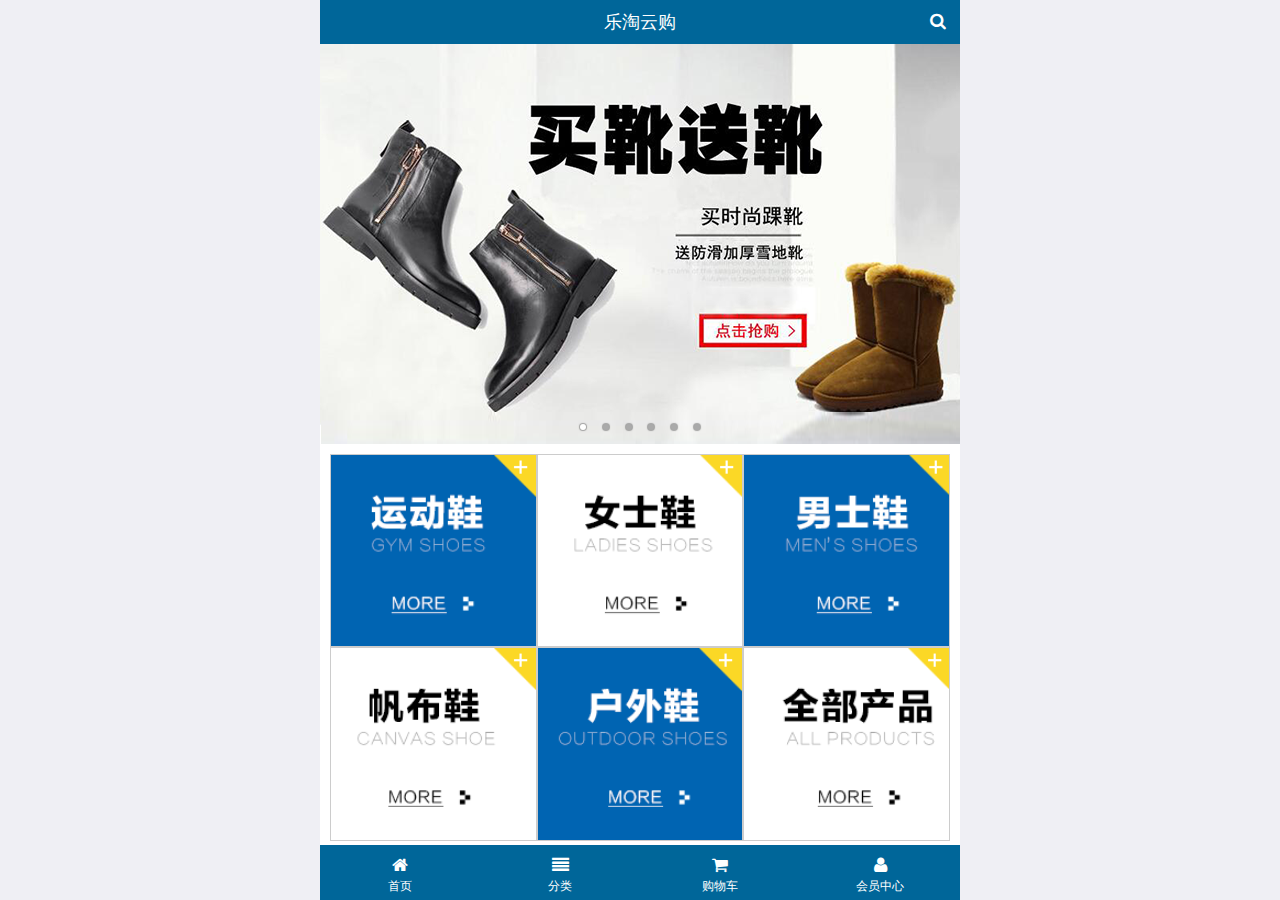
==== commit 36ba1b8d: "首页完成" ====
--- a/public/myMobile/index.html
+++ b/public/myMobile/index.html
@@ -79,11 +79,37 @@
                 <!-- 产品模块 -->
 
                 <div class="lt_product">
-                  <ul>
+                  <ul class="mui-clearfix">
                     <li>
                       <a href="javascript:;">
                         <img src="./img/product.jpg" alt="">
-                        <p>adidas阿迪达斯 男士 场下休闲篮球鞋S</p>
+                        <p class="title mui-ellipsis-2 mui-text-left">adidas阿迪达斯 男士 场下休闲篮球鞋S93700</p>
+                        <p><span class="price">&yen;560.00</span>&nbsp;<span class="oldPrice">&yen;560</span></p>
+                        <button class="btn mui-btn-primary">立即购买</button>
+                      </a>
+                    </li>
+                    <li>
+                      <a href="javascript:;">
+                        <img src="./img/product.jpg" alt="">
+                        <p class="title mui-ellipsis-2 mui-text-left">adidas阿迪达斯 男士 场下休闲篮球鞋S93700</p>
+                        <p><span class="price">&yen;560.00</span>&nbsp;<span class="oldPrice">&yen;560</span></p>
+                        <button class="btn mui-btn-primary">立即购买</button>
+                      </a>
+                    </li>
+                    <li>
+                      <a href="javascript:;">
+                        <img src="./img/product.jpg" alt="">
+                        <p class="title mui-ellipsis-2 mui-text-left">adidas阿迪达斯 男士 场下休闲篮球鞋S93700</p>
+                        <p><span class="price">&yen;560.00</span>&nbsp;<span class="oldPrice">&yen;560</span></p>
+                        <button class="btn mui-btn-primary">立即购买</button>
+                      </a>
+                    </li>
+                    <li>
+                      <a href="javascript:;">
+                        <img src="./img/product.jpg" alt="">
+                        <p class="title mui-ellipsis-2 mui-text-left">adidas阿迪达斯 男士 场下休闲篮球鞋S93700</p>
+                        <p><span class="price">&yen;560.00</span>&nbsp;<span class="oldPrice">&yen;560</span></p>
+                        <button class="btn mui-btn-primary">立即购买</button>
                       </a>
                     </li>
                   </ul>
--- a/public/myMobile/css/common.css
+++ b/public/myMobile/css/common.css
@@ -77,7 +77,7 @@
   width: 100%;
   height: 100%;
   position:relative;
-  /* background-color:red; */
+  background-color:#fff;
   /* overflow:hidden; */
 }
 /* .lt_content .lt_wrapper{
@@ -118,4 +118,41 @@
 }
 .lt_footer a.now span{
   color:darkorange;
+}
+
+
+
+.lt_product li{
+  width: 48%;
+  float:left;
+  margin: 1%;
+  border:1px solid #ccc;
+  /* box-sizing:border-box; */
+}
+
+.lt_product li a{
+  display:block;
+  width: 100%;
+}
+
+.lt_product a img{
+  width: 100%;
+}
+
+.lt_product a .title{
+  color:#069;
+  height: 40px;
+  margin-bottom:0;
+}
+
+.lt_product a{
+  text-align:center;
+}
+
+.lt_product a .price{
+  color:red;
+}
+
+.lt_product a .oldPrice{
+  text-decoration:line-through;
 }--- a/public/myMobile/css/index.css
+++ b/public/myMobile/css/index.css
@@ -15,4 +15,6 @@
   display:block;
   width: 100%;
   height: 100%;
-}+}
+
+
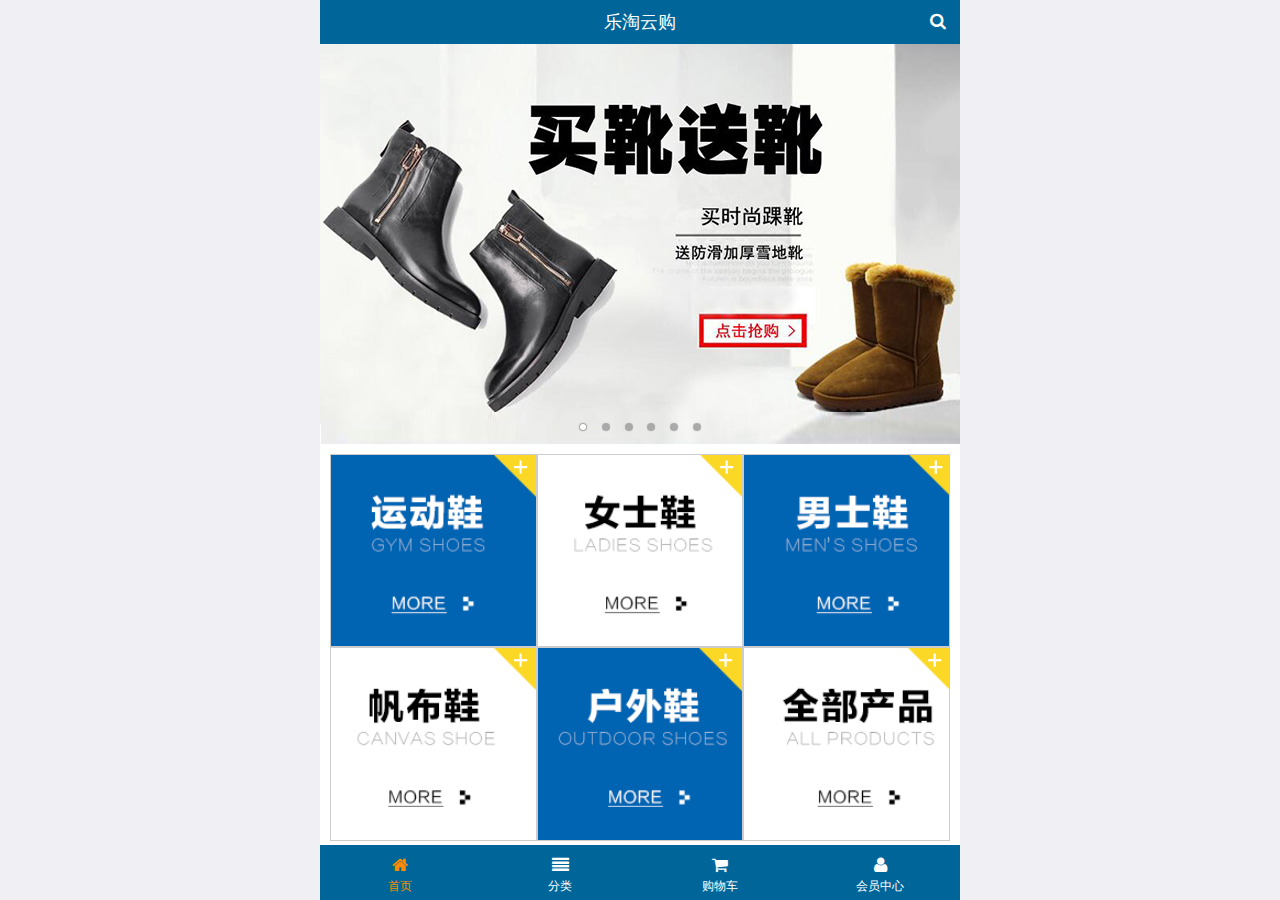
==== commit b934d467: "搜索页面完成" ====
--- a/public/myMobile/index.html
+++ b/public/myMobile/index.html
@@ -30,104 +30,104 @@
     <div class="lt_content">
       <!-- <div class="lt_wrapper"> -->
           
-          <div class="mui-scroll-wrapper">
-              <div class="mui-scroll">
-                <!--这里放置真实显示的DOM内容-->
-                
-                
-                <!-- 轮播图模块 -->
-                <div class="lt_banner">
-                    <div class="mui-slider">
-                        <div class="mui-slider-group mui-slider-loop">
-                          <!--支持循环，需要重复图片节点-->
-                          <div class="mui-slider-item mui-slider-item-duplicate"><a href="#"><img src="./img/banner4.png" /></a></div>
-                          <div class="mui-slider-item"><a href="#"><img src="./img/banner1.png" /></a></div>
-                          <div class="mui-slider-item"><a href="#"><img src="./img/banner2.png" /></a></div>
-                          <div class="mui-slider-item"><a href="#"><img src="./img/banner3.png" /></a></div>
-                          <div class="mui-slider-item"><a href="#"><img src="./img/banner4.png" /></a></div>
-                          <div class="mui-slider-item"><a href="#"><img src="./img/banner5.png" /></a></div>
-                          <div class="mui-slider-item"><a href="#"><img src="./img/banner6.png" /></a></div>
-                          <!--支持循环，需要重复图片节点-->
-                          <div class="mui-slider-item mui-slider-item-duplicate"><a href="#"><img src="./img/banner1.png" /></a></div>
-                        </div>
-                        <div class="mui-slider-indicator">
-                            <div class="mui-indicator mui-active"></div>
-                            <div class="mui-indicator"></div>
-                            <div class="mui-indicator"></div>
-                            <div class="mui-indicator"></div>
-                            <div class="mui-indicator"></div>
-                            <div class="mui-indicator"></div>
-            
-                        </div>
-                      </div>
+      <div class="mui-scroll-wrapper">
+        <div class="mui-scroll">
+          <!--这里放置真实显示的DOM内容-->
+          
+          
+          <!-- 轮播图模块 -->
+          <div class="lt_banner">
+              <div class="mui-slider">
+                  <div class="mui-slider-group mui-slider-loop">
+                    <!--支持循环，需要重复图片节点-->
+                    <div class="mui-slider-item mui-slider-item-duplicate"><a href="#"><img src="./img/banner4.png" /></a></div>
+                    <div class="mui-slider-item"><a href="#"><img src="./img/banner1.png" /></a></div>
+                    <div class="mui-slider-item"><a href="#"><img src="./img/banner2.png" /></a></div>
+                    <div class="mui-slider-item"><a href="#"><img src="./img/banner3.png" /></a></div>
+                    <div class="mui-slider-item"><a href="#"><img src="./img/banner4.png" /></a></div>
+                    <div class="mui-slider-item"><a href="#"><img src="./img/banner5.png" /></a></div>
+                    <div class="mui-slider-item"><a href="#"><img src="./img/banner6.png" /></a></div>
+                    <!--支持循环，需要重复图片节点-->
+                    <div class="mui-slider-item mui-slider-item-duplicate"><a href="#"><img src="./img/banner1.png" /></a></div>
+                  </div>
+                  <div class="mui-slider-indicator">
+                      <div class="mui-indicator mui-active"></div>
+                      <div class="mui-indicator"></div>
+                      <div class="mui-indicator"></div>
+                      <div class="mui-indicator"></div>
+                      <div class="mui-indicator"></div>
+                      <div class="mui-indicator"></div>
+      
+                  </div>
                 </div>
+          </div>
 
 
 
-                <!-- 导航模块 -->
-                <div class="lt_nav">
-                  <ul>
-                    <li><a href="javascript:;"><img src="./img/nav1.png" alt=""></a></li>
-                    <li><a href="javascript:;"><img src="./img/nav2.png" alt=""></a></li>
-                    <li><a href="javascript:;"><img src="./img/nav3.png" alt=""></a></li>
-                    <li><a href="javascript:;"><img src="./img/nav4.png" alt=""></a></li>
-                    <li><a href="javascript:;"><img src="./img/nav5.png" alt=""></a></li>
-                    <li><a href="javascript:;"><img src="./img/nav6.png" alt=""></a></li>
-                  </ul>
-                </div>
+          <!-- 导航模块 -->
+          <div class="lt_nav">
+            <ul>
+              <li><a href="javascript:;"><img src="./img/nav1.png" alt=""></a></li>
+              <li><a href="javascript:;"><img src="./img/nav2.png" alt=""></a></li>
+              <li><a href="javascript:;"><img src="./img/nav3.png" alt=""></a></li>
+              <li><a href="javascript:;"><img src="./img/nav4.png" alt=""></a></li>
+              <li><a href="javascript:;"><img src="./img/nav5.png" alt=""></a></li>
+              <li><a href="javascript:;"><img src="./img/nav6.png" alt=""></a></li>
+            </ul>
+          </div>
 
-                <!-- 产品模块 -->
+          <!-- 产品模块 -->
 
-                <div class="lt_product">
-                  <ul class="mui-clearfix">
-                    <li>
-                      <a href="javascript:;">
-                        <img src="./img/product.jpg" alt="">
-                        <p class="title mui-ellipsis-2 mui-text-left">adidas阿迪达斯 男士 场下休闲篮球鞋S93700</p>
-                        <p><span class="price">&yen;560.00</span>&nbsp;<span class="oldPrice">&yen;560</span></p>
-                        <button class="btn mui-btn-primary">立即购买</button>
-                      </a>
-                    </li>
-                    <li>
-                      <a href="javascript:;">
-                        <img src="./img/product.jpg" alt="">
-                        <p class="title mui-ellipsis-2 mui-text-left">adidas阿迪达斯 男士 场下休闲篮球鞋S93700</p>
-                        <p><span class="price">&yen;560.00</span>&nbsp;<span class="oldPrice">&yen;560</span></p>
-                        <button class="btn mui-btn-primary">立即购买</button>
-                      </a>
-                    </li>
-                    <li>
-                      <a href="javascript:;">
-                        <img src="./img/product.jpg" alt="">
-                        <p class="title mui-ellipsis-2 mui-text-left">adidas阿迪达斯 男士 场下休闲篮球鞋S93700</p>
-                        <p><span class="price">&yen;560.00</span>&nbsp;<span class="oldPrice">&yen;560</span></p>
-                        <button class="btn mui-btn-primary">立即购买</button>
-                      </a>
-                    </li>
-                    <li>
-                      <a href="javascript:;">
-                        <img src="./img/product.jpg" alt="">
-                        <p class="title mui-ellipsis-2 mui-text-left">adidas阿迪达斯 男士 场下休闲篮球鞋S93700</p>
-                        <p><span class="price">&yen;560.00</span>&nbsp;<span class="oldPrice">&yen;560</span></p>
-                        <button class="btn mui-btn-primary">立即购买</button>
-                      </a>
-                    </li>
-                  </ul>
-                </div>
+          <div class="lt_product">
+            <ul class="mui-clearfix">
+              <li>
+                <a href="javascript:;">
+                  <img src="./img/product.jpg" alt="">
+                  <p class="title mui-ellipsis-2 mui-text-left">adidas阿迪达斯 男士 场下休闲篮球鞋S93700</p>
+                  <p><span class="price">&yen;560.00</span>&nbsp;<span class="oldPrice">&yen;560</span></p>
+                  <button class="btn mui-btn-primary">立即购买</button>
+                </a>
+              </li>
+              <li>
+                <a href="javascript:;">
+                  <img src="./img/product.jpg" alt="">
+                  <p class="title mui-ellipsis-2 mui-text-left">adidas阿迪达斯 男士 场下休闲篮球鞋S93700</p>
+                  <p><span class="price">&yen;560.00</span>&nbsp;<span class="oldPrice">&yen;560</span></p>
+                  <button class="btn mui-btn-primary">立即购买</button>
+                </a>
+              </li>
+              <li>
+                <a href="javascript:;">
+                  <img src="./img/product.jpg" alt="">
+                  <p class="title mui-ellipsis-2 mui-text-left">adidas阿迪达斯 男士 场下休闲篮球鞋S93700</p>
+                  <p><span class="price">&yen;560.00</span>&nbsp;<span class="oldPrice">&yen;560</span></p>
+                  <button class="btn mui-btn-primary">立即购买</button>
+                </a>
+              </li>
+              <li>
+                <a href="javascript:;">
+                  <img src="./img/product.jpg" alt="">
+                  <p class="title mui-ellipsis-2 mui-text-left">adidas阿迪达斯 男士 场下休闲篮球鞋S93700</p>
+                  <p><span class="price">&yen;560.00</span>&nbsp;<span class="oldPrice">&yen;560</span></p>
+                  <button class="btn mui-btn-primary">立即购买</button>
+                </a>
+              </li>
+            </ul>
+          </div>
 
 
 
 
 
-              </div>
-            </div>
+        </div>
+      </div>
         <!-- <p>1111</p> -->
       <!-- </div> -->
     </div>
 
     
     <div class="lt_footer">
-      <a  href="index.html"><span class="fa fa-home"></span><p>首页</p></a>
+      <a class="now"  href="index.html"><span class="fa fa-home"></span><p>首页</p></a>
       <a  href="category.html"><span class="fa fa-align-justify"></span><p>分类</p></a>
       <a  href="cart.html"><span class="fa fa-shopping-cart"></span><p>购物车</p></a>
       <a  href="user.html"><span class="fa fa-user"></span><p>会员中心</p></a>
--- a/public/myMobile/css/common.css
+++ b/public/myMobile/css/common.css
@@ -155,4 +155,21 @@
 
 .lt_product a .oldPrice{
   text-decoration:line-through;
+}
+
+.lt_search{
+  position:relative;
+  padding:10px 10px 0;
+}
+.lt_search input{
+  width: 100%;
+  height: 34px;
+  line-height: 34px;
+  font-size:12px;
+}
+.lt_search .btn{
+  height: 34px;
+  position:absolute;
+  top:10px;
+  right:10px;
 }